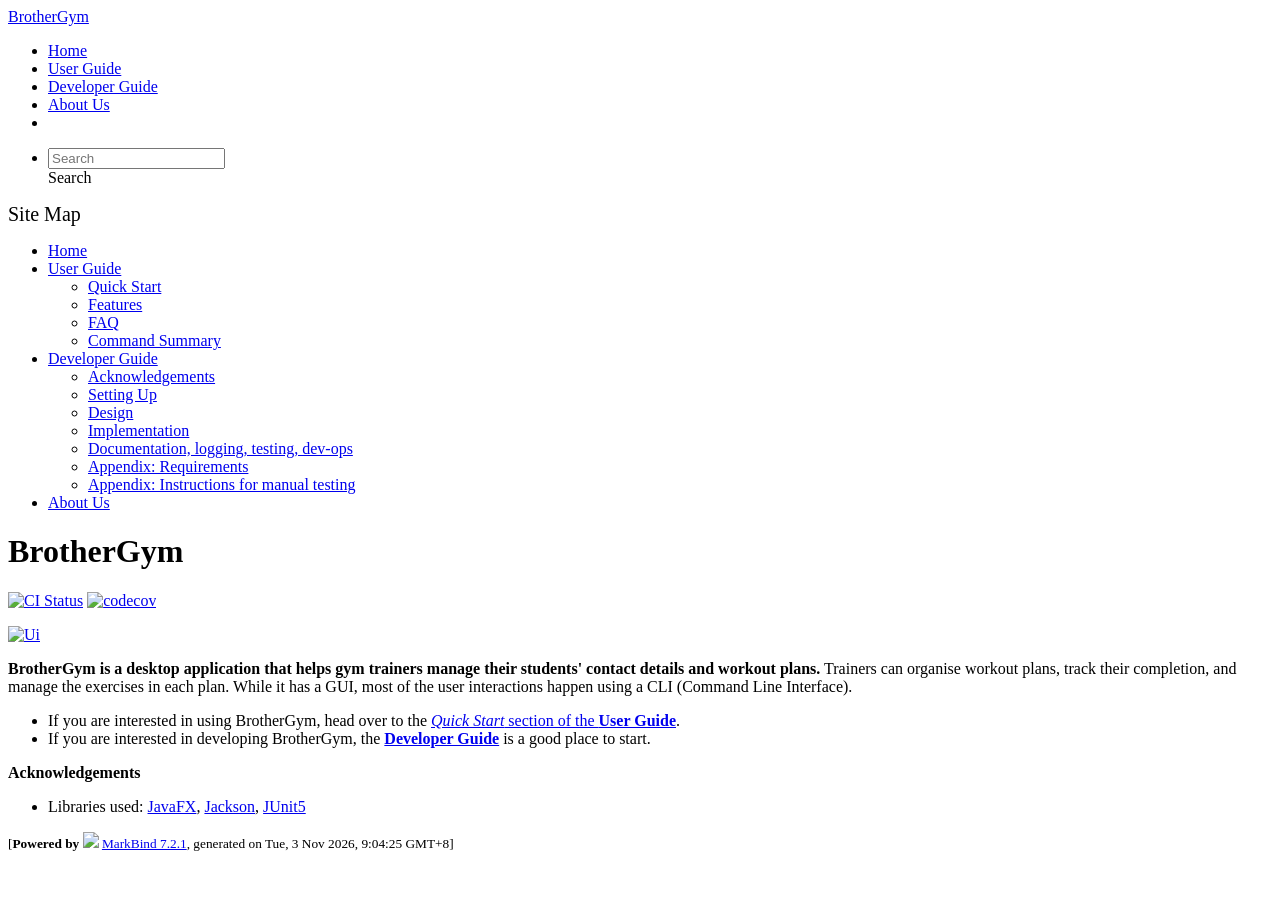
==== index.html @ 15878105 "deploy: 577a8949b1e6963970ef65730698d49e62c1dde3" ====
<!DOCTYPE html>
<html data-dark-mode="false" data-code-theme="light">
<head>
    <script src="/tp/markbind/js/theme-manager.js"></script>
    <meta charset="utf-8">
    <meta http-equiv="X-UA-Compatible" content="IE=edge">
    <meta name="generator" content="MarkBind 7.2.1">
    <meta name="viewport" content="width=device-width, initial-scale=1"><title>BrotherGym - BrotherGym</title> <link rel="stylesheet" href="/tp/markbind/css/bootstrap.min.css"> <link rel="stylesheet" href="/tp/markbind/fontawesome/css/all.min.css"> <link rel="stylesheet" href="/tp/markbind/glyphicons/css/bootstrap-glyphicons.min.css">
    
    
    <link rel="stylesheet" id="markbind-highlight-light" href="/tp/markbind/css/codeblock-light.min.css">
    <link rel="stylesheet" id="markbind-highlight-dark" href="/tp/markbind/css/codeblock-dark.min.css">
    <script src="/tp/markbind/js/code-theme.js"></script><link rel="stylesheet" href="/tp/markbind/css/markbind.min.css"><link rel="stylesheet" href="/tp/plugins/markbind-plugin-anchors/markbind-plugin-anchors.css"><link rel="stylesheet" href="/tp/plugins/markbind-plugin-tree/markbind-plugin-tree.css">
    
  <link rel="stylesheet" href="/tp/stylesheets/main.css">
<link rel="icon" href="/tp/images/SeEduLogo.png"></head>
<script>
  const baseUrl = '/tp'
</script>
<body 
   
  data-code-theme="light">
<div id="app"><!--[--><header sticky><div data-v-94b60ff6><nav class="navbar navbar-expand-md d-print-none navbar-dark bg-dark" data-v-94b60ff6><div class="container-fluid" data-v-94b60ff6><div class="navbar-left" data-v-94b60ff6><!--[--><a href="/tp/index.html" title="Home" class="navbar-brand">BrotherGym</a><!--]--></div><div class="navbar-default" data-v-94b60ff6><ul class="navbar-nav me-auto mt-2 mt-lg-0" data-v-94b60ff6><!--[--> <li><a href="/tp/index.html" class="nav-link">Home</a></li> <li><a href="/tp/UserGuide.html" class="nav-link">User Guide</a></li> <li><a href="/tp/DeveloperGuide.html" class="nav-link">Developer Guide</a></li> <li><a href="/tp/AboutUs.html" class="nav-link">About Us</a></li> <li><a href="https://github.com/AY2627S1-CS2103T-T11-4/tp" target="_blank" class="nav-link"><span><span aria-hidden="true" class="fab fa-github"></span></span></a></li> <!--]--></ul></div><div class="navbar-right" data-v-94b60ff6><ul class="navbar-nav" data-v-94b60ff6><!--[--><li><form class="navbar-form"><div style="position:relative;" class="dropdown" data-v-103d5c4e><!--[--><input value="" data-bs-toggle="dropdown" type="text" class="form-control" placeholder="Search" autocomplete="off" data-v-103d5c4e><div class="form-control placeholder-div-hidden" data-v-103d5c4e>Search</div><!--]--><ul class="dropdown-menu search-dropdown-menu dropdown-menu-hidden dropdown-menu-end" data-v-103d5c4e><!--[--><!--]--></ul></div></form></li><!--]--></ul><!----></div></div></nav><div style="display:none;" class="lower-navbar-container" data-v-94b60ff6><!--[--><!----><!----><!--]--></div></div></header> <div id="flex-body"><nav id="site-nav" data-v-6b1b63d2><!--[--><div class="site-nav-top"><div class="fw-bold mb-2" style="font-size:1.25rem;">Site Map</div></div> <div class="nav-component slim-scroll"><div class="site-nav-root"><!--[--><ul class="site-nav-list site-nav-list-root" data-v-6b1b63d2><!--[--><li><div class="site-nav-default-list-item site-nav-list-item-0" onclick="handleSiteNavClick(this)"><a href="/tp/index.html">Home</a></div></li> <li><div class="site-nav-default-list-item site-nav-list-item-0" onclick="handleSiteNavClick(this)"><a href="/tp/UserGuide.html">User Guide</a> <div class="site-nav-dropdown-btn-container"><i class="site-nav-dropdown-btn-icon site-nav-rotate-icon" onclick="handleSiteNavClick(this.parentNode.parentNode, false); event.stopPropagation();"><span class="glyphicon glyphicon-menu-down" aria-hidden="true"></span></i></div></div><ul class="site-nav-dropdown-container site-nav-dropdown-container-open site-nav-list"><li><div class="site-nav-default-list-item site-nav-list-item-1" onclick="handleSiteNavClick(this)"><a href="/tp/UserGuide.html#quick-start">Quick Start</a></div></li> <li><div class="site-nav-default-list-item site-nav-list-item-1" onclick="handleSiteNavClick(this)"><a href="/tp/UserGuide.html#features">Features</a></div></li> <li><div class="site-nav-default-list-item site-nav-list-item-1" onclick="handleSiteNavClick(this)"><a href="/tp/UserGuide.html#faq">FAQ</a></div></li> <li><div class="site-nav-default-list-item site-nav-list-item-1" onclick="handleSiteNavClick(this)"><a href="/tp/UserGuide.html#command-summary">Command Summary</a></div></li></ul></li> <li><div class="site-nav-default-list-item site-nav-list-item-0" onclick="handleSiteNavClick(this)"><a href="/tp/DeveloperGuide.html">Developer Guide</a> <div class="site-nav-dropdown-btn-container"><i class="site-nav-dropdown-btn-icon site-nav-rotate-icon" onclick="handleSiteNavClick(this.parentNode.parentNode, false); event.stopPropagation();"><span class="glyphicon glyphicon-menu-down" aria-hidden="true"></span></i></div></div><ul class="site-nav-dropdown-container site-nav-dropdown-container-open site-nav-list"><li><div class="site-nav-default-list-item site-nav-list-item-1" onclick="handleSiteNavClick(this)"><a href="/tp/DeveloperGuide.html#acknowledgements">Acknowledgements</a></div></li> <li><div class="site-nav-default-list-item site-nav-list-item-1" onclick="handleSiteNavClick(this)"><a href="/tp/DeveloperGuide.html#setting-up-getting-started">Setting Up</a></div></li> <li><div class="site-nav-default-list-item site-nav-list-item-1" onclick="handleSiteNavClick(this)"><a href="/tp/DeveloperGuide.html#design">Design</a></div></li> <li><div class="site-nav-default-list-item site-nav-list-item-1" onclick="handleSiteNavClick(this)"><a href="/tp/DeveloperGuide.html#implementation">Implementation</a></div></li> <li><div class="site-nav-default-list-item site-nav-list-item-1" onclick="handleSiteNavClick(this)"><a href="/tp/DeveloperGuide.html#documentation-logging-testing-dev-ops">Documentation, logging, testing, dev-ops</a></div></li> <li><div class="site-nav-default-list-item site-nav-list-item-1" onclick="handleSiteNavClick(this)"><a href="/tp/DeveloperGuide.html#appendix-requirements">Appendix: Requirements</a></div></li> <li><div class="site-nav-default-list-item site-nav-list-item-1" onclick="handleSiteNavClick(this)"><a href="/tp/DeveloperGuide.html#appendix-instructions-for-manual-testing">Appendix: Instructions for manual testing</a></div></li></ul></li> <li><div class="site-nav-default-list-item site-nav-list-item-0" onclick="handleSiteNavClick(this)"><a href="/tp/AboutUs.html">About Us</a></div></li><!--]--><!--v-if--></ul><!--]--></div></div><!--]--><!--v-if--></nav> <div id="content-wrapper"><h1 id="brothergym">BrotherGym<a class="fa fa-anchor" href="#brothergym" onclick="event.stopPropagation()"></a></h1> <p><a href="https://github.com/AY2627S1-CS2103T-T11-4/tp/actions/workflows/gradle.yml"><img src="https://github.com/AY2627S1-CS2103T-T11-4/tp/actions/workflows/gradle.yml/badge.svg?branch=master" alt="CI Status" class="img-fluid"></a> <a href="https://codecov.io/gh/AY2627S1-CS2103T-T11-4/tp"><img src="https://codecov.io/gh/AY2627S1-CS2103T-T11-4/tp/graph/badge.svg" alt="codecov" class="img-fluid"></a></p> <p><a href="/tp/images/Ui.png" target="_self"><img src="/tp/images/Ui.png" alt="Ui" class="img-fluid"></a></p> <p><strong>BrotherGym is a desktop application that helps gym trainers manage their students&#39; contact details and workout plans.</strong> Trainers can organise workout plans, track their completion, and manage the exercises in each plan. While it has a GUI, most of the user interactions happen using a CLI (Command Line Interface).</p> <ul><li>If you are interested in using BrotherGym, head over to the <a href="/tp/UserGuide.html#quick-start"><em>Quick Start</em> section of the <strong>User Guide</strong></a>.</li> <li>If you are interested in developing BrotherGym, the <a href="/tp/DeveloperGuide.html"><strong>Developer Guide</strong></a> is a good place to start.</li></ul> <p><strong>Acknowledgements</strong></p> <ul><li>Libraries used: <a href="https://openjfx.io/">JavaFX</a>, <a href="https://github.com/FasterXML/jackson">Jackson</a>, <a href="https://github.com/junit-team/junit5">JUnit5</a></li></ul></div> <nav id="page-nav" data-v-6b1b63d2><!--[--><div class="nav-component slim-scroll"></div><!--]--><!--v-if--></nav> <div class="scroll-top-button fa-lg d-print-none" style="display:none;bottom:2%;right:2%;position:fixed;" aria-hidden="true"><!--[--><i class="fas fa-arrow-circle-up"></i><!--]--></div></div> <footer><div class="text-center"><small>[<span><strong>Powered by</strong></span> <img src="https://markbind.org/favicon.ico" width="30"> <a href="https://markbind.org/">MarkBind 7.2.1</a>, generated on Tue, 3 Nov 2026, 9:04:25 GMT+8]</small></div></footer><!--]--></div>
</body><script src="/tp/markbind/js/bootstrap-utility.min.js"></script>
<script src="/tp/markbind/js/polyfill.min.js"></script>
<script src="/tp/markbind/js/vue.global.prod.min.js"></script>
<script src="/tp/markbind/js/markbind.min.js"></script>
<script src="index.page-vue-render.js"></script>
<script>
  MarkBind.setupWithSearch()
</script>
</html>
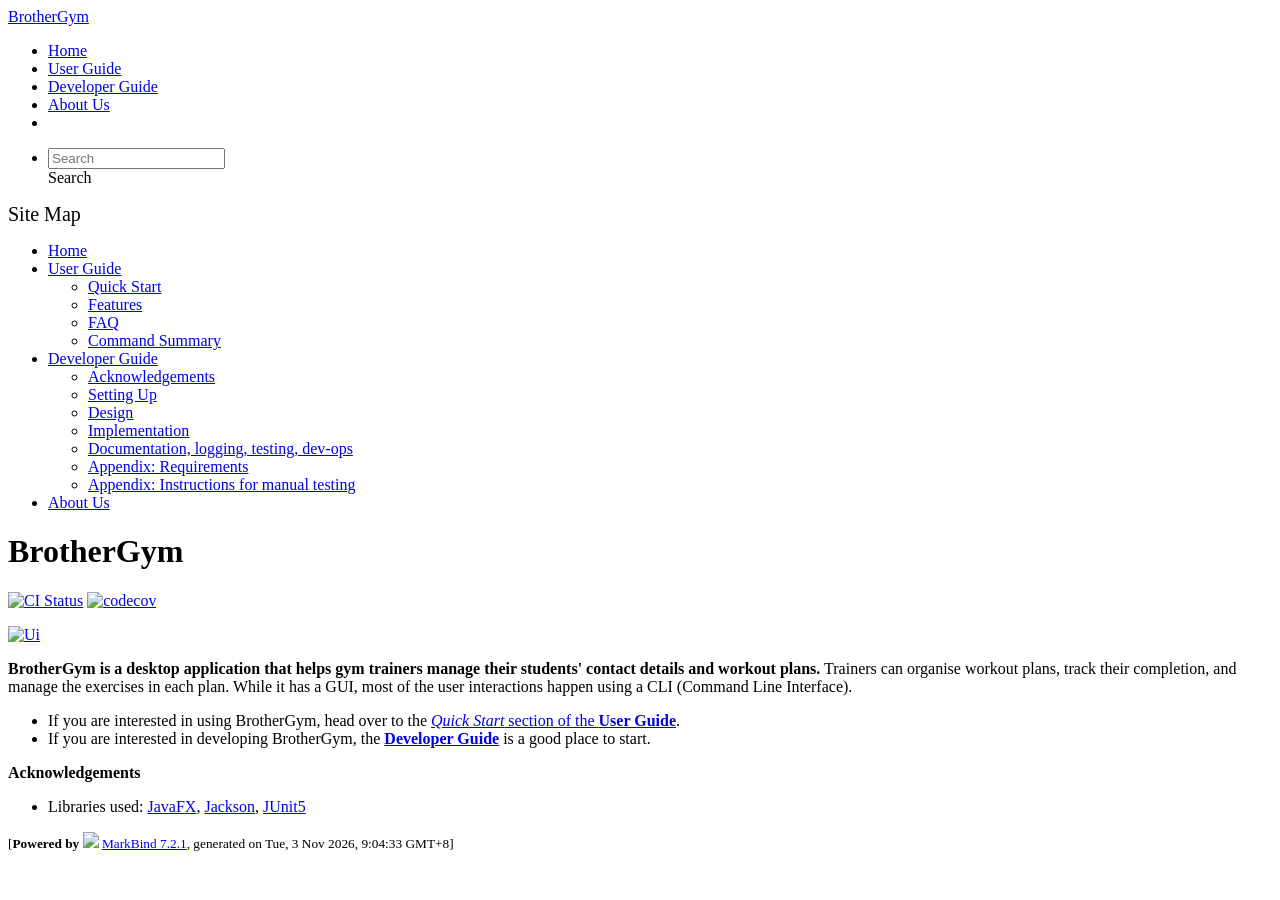
==== commit 7e84f098: "deploy: 076b344a9a744bca678bacfa609667f5634e8dea" ====
--- a/index.html
+++ b/index.html
@@ -20,7 +20,7 @@
 <body 
    
   data-code-theme="light">
-<div id="app"><!--[--><header sticky><div data-v-94b60ff6><nav class="navbar navbar-expand-md d-print-none navbar-dark bg-dark" data-v-94b60ff6><div class="container-fluid" data-v-94b60ff6><div class="navbar-left" data-v-94b60ff6><!--[--><a href="/tp/index.html" title="Home" class="navbar-brand">BrotherGym</a><!--]--></div><div class="navbar-default" data-v-94b60ff6><ul class="navbar-nav me-auto mt-2 mt-lg-0" data-v-94b60ff6><!--[--> <li><a href="/tp/index.html" class="nav-link">Home</a></li> <li><a href="/tp/UserGuide.html" class="nav-link">User Guide</a></li> <li><a href="/tp/DeveloperGuide.html" class="nav-link">Developer Guide</a></li> <li><a href="/tp/AboutUs.html" class="nav-link">About Us</a></li> <li><a href="https://github.com/AY2627S1-CS2103T-T11-4/tp" target="_blank" class="nav-link"><span><span aria-hidden="true" class="fab fa-github"></span></span></a></li> <!--]--></ul></div><div class="navbar-right" data-v-94b60ff6><ul class="navbar-nav" data-v-94b60ff6><!--[--><li><form class="navbar-form"><div style="position:relative;" class="dropdown" data-v-103d5c4e><!--[--><input value="" data-bs-toggle="dropdown" type="text" class="form-control" placeholder="Search" autocomplete="off" data-v-103d5c4e><div class="form-control placeholder-div-hidden" data-v-103d5c4e>Search</div><!--]--><ul class="dropdown-menu search-dropdown-menu dropdown-menu-hidden dropdown-menu-end" data-v-103d5c4e><!--[--><!--]--></ul></div></form></li><!--]--></ul><!----></div></div></nav><div style="display:none;" class="lower-navbar-container" data-v-94b60ff6><!--[--><!----><!----><!--]--></div></div></header> <div id="flex-body"><nav id="site-nav" data-v-6b1b63d2><!--[--><div class="site-nav-top"><div class="fw-bold mb-2" style="font-size:1.25rem;">Site Map</div></div> <div class="nav-component slim-scroll"><div class="site-nav-root"><!--[--><ul class="site-nav-list site-nav-list-root" data-v-6b1b63d2><!--[--><li><div class="site-nav-default-list-item site-nav-list-item-0" onclick="handleSiteNavClick(this)"><a href="/tp/index.html">Home</a></div></li> <li><div class="site-nav-default-list-item site-nav-list-item-0" onclick="handleSiteNavClick(this)"><a href="/tp/UserGuide.html">User Guide</a> <div class="site-nav-dropdown-btn-container"><i class="site-nav-dropdown-btn-icon site-nav-rotate-icon" onclick="handleSiteNavClick(this.parentNode.parentNode, false); event.stopPropagation();"><span class="glyphicon glyphicon-menu-down" aria-hidden="true"></span></i></div></div><ul class="site-nav-dropdown-container site-nav-dropdown-container-open site-nav-list"><li><div class="site-nav-default-list-item site-nav-list-item-1" onclick="handleSiteNavClick(this)"><a href="/tp/UserGuide.html#quick-start">Quick Start</a></div></li> <li><div class="site-nav-default-list-item site-nav-list-item-1" onclick="handleSiteNavClick(this)"><a href="/tp/UserGuide.html#features">Features</a></div></li> <li><div class="site-nav-default-list-item site-nav-list-item-1" onclick="handleSiteNavClick(this)"><a href="/tp/UserGuide.html#faq">FAQ</a></div></li> <li><div class="site-nav-default-list-item site-nav-list-item-1" onclick="handleSiteNavClick(this)"><a href="/tp/UserGuide.html#command-summary">Command Summary</a></div></li></ul></li> <li><div class="site-nav-default-list-item site-nav-list-item-0" onclick="handleSiteNavClick(this)"><a href="/tp/DeveloperGuide.html">Developer Guide</a> <div class="site-nav-dropdown-btn-container"><i class="site-nav-dropdown-btn-icon site-nav-rotate-icon" onclick="handleSiteNavClick(this.parentNode.parentNode, false); event.stopPropagation();"><span class="glyphicon glyphicon-menu-down" aria-hidden="true"></span></i></div></div><ul class="site-nav-dropdown-container site-nav-dropdown-container-open site-nav-list"><li><div class="site-nav-default-list-item site-nav-list-item-1" onclick="handleSiteNavClick(this)"><a href="/tp/DeveloperGuide.html#acknowledgements">Acknowledgements</a></div></li> <li><div class="site-nav-default-list-item site-nav-list-item-1" onclick="handleSiteNavClick(this)"><a href="/tp/DeveloperGuide.html#setting-up-getting-started">Setting Up</a></div></li> <li><div class="site-nav-default-list-item site-nav-list-item-1" onclick="handleSiteNavClick(this)"><a href="/tp/DeveloperGuide.html#design">Design</a></div></li> <li><div class="site-nav-default-list-item site-nav-list-item-1" onclick="handleSiteNavClick(this)"><a href="/tp/DeveloperGuide.html#implementation">Implementation</a></div></li> <li><div class="site-nav-default-list-item site-nav-list-item-1" onclick="handleSiteNavClick(this)"><a href="/tp/DeveloperGuide.html#documentation-logging-testing-dev-ops">Documentation, logging, testing, dev-ops</a></div></li> <li><div class="site-nav-default-list-item site-nav-list-item-1" onclick="handleSiteNavClick(this)"><a href="/tp/DeveloperGuide.html#appendix-requirements">Appendix: Requirements</a></div></li> <li><div class="site-nav-default-list-item site-nav-list-item-1" onclick="handleSiteNavClick(this)"><a href="/tp/DeveloperGuide.html#appendix-instructions-for-manual-testing">Appendix: Instructions for manual testing</a></div></li></ul></li> <li><div class="site-nav-default-list-item site-nav-list-item-0" onclick="handleSiteNavClick(this)"><a href="/tp/AboutUs.html">About Us</a></div></li><!--]--><!--v-if--></ul><!--]--></div></div><!--]--><!--v-if--></nav> <div id="content-wrapper"><h1 id="brothergym">BrotherGym<a class="fa fa-anchor" href="#brothergym" onclick="event.stopPropagation()"></a></h1> <p><a href="https://github.com/AY2627S1-CS2103T-T11-4/tp/actions/workflows/gradle.yml"><img src="https://github.com/AY2627S1-CS2103T-T11-4/tp/actions/workflows/gradle.yml/badge.svg?branch=master" alt="CI Status" class="img-fluid"></a> <a href="https://codecov.io/gh/AY2627S1-CS2103T-T11-4/tp"><img src="https://codecov.io/gh/AY2627S1-CS2103T-T11-4/tp/graph/badge.svg" alt="codecov" class="img-fluid"></a></p> <p><a href="/tp/images/Ui.png" target="_self"><img src="/tp/images/Ui.png" alt="Ui" class="img-fluid"></a></p> <p><strong>BrotherGym is a desktop application that helps gym trainers manage their students&#39; contact details and workout plans.</strong> Trainers can organise workout plans, track their completion, and manage the exercises in each plan. While it has a GUI, most of the user interactions happen using a CLI (Command Line Interface).</p> <ul><li>If you are interested in using BrotherGym, head over to the <a href="/tp/UserGuide.html#quick-start"><em>Quick Start</em> section of the <strong>User Guide</strong></a>.</li> <li>If you are interested in developing BrotherGym, the <a href="/tp/DeveloperGuide.html"><strong>Developer Guide</strong></a> is a good place to start.</li></ul> <p><strong>Acknowledgements</strong></p> <ul><li>Libraries used: <a href="https://openjfx.io/">JavaFX</a>, <a href="https://github.com/FasterXML/jackson">Jackson</a>, <a href="https://github.com/junit-team/junit5">JUnit5</a></li></ul></div> <nav id="page-nav" data-v-6b1b63d2><!--[--><div class="nav-component slim-scroll"></div><!--]--><!--v-if--></nav> <div class="scroll-top-button fa-lg d-print-none" style="display:none;bottom:2%;right:2%;position:fixed;" aria-hidden="true"><!--[--><i class="fas fa-arrow-circle-up"></i><!--]--></div></div> <footer><div class="text-center"><small>[<span><strong>Powered by</strong></span> <img src="https://markbind.org/favicon.ico" width="30"> <a href="https://markbind.org/">MarkBind 7.2.1</a>, generated on Tue, 3 Nov 2026, 9:04:25 GMT+8]</small></div></footer><!--]--></div>
+<div id="app"><!--[--><header sticky><div data-v-94b60ff6><nav class="navbar navbar-expand-md d-print-none navbar-dark bg-dark" data-v-94b60ff6><div class="container-fluid" data-v-94b60ff6><div class="navbar-left" data-v-94b60ff6><!--[--><a href="/tp/index.html" title="Home" class="navbar-brand">BrotherGym</a><!--]--></div><div class="navbar-default" data-v-94b60ff6><ul class="navbar-nav me-auto mt-2 mt-lg-0" data-v-94b60ff6><!--[--> <li><a href="/tp/index.html" class="nav-link">Home</a></li> <li><a href="/tp/UserGuide.html" class="nav-link">User Guide</a></li> <li><a href="/tp/DeveloperGuide.html" class="nav-link">Developer Guide</a></li> <li><a href="/tp/AboutUs.html" class="nav-link">About Us</a></li> <li><a href="https://github.com/AY2627S1-CS2103T-T11-4/tp" target="_blank" class="nav-link"><span><span aria-hidden="true" class="fab fa-github"></span></span></a></li> <!--]--></ul></div><div class="navbar-right" data-v-94b60ff6><ul class="navbar-nav" data-v-94b60ff6><!--[--><li><form class="navbar-form"><div style="position:relative;" class="dropdown" data-v-103d5c4e><!--[--><input value="" data-bs-toggle="dropdown" type="text" class="form-control" placeholder="Search" autocomplete="off" data-v-103d5c4e><div class="form-control placeholder-div-hidden" data-v-103d5c4e>Search</div><!--]--><ul class="dropdown-menu search-dropdown-menu dropdown-menu-hidden dropdown-menu-end" data-v-103d5c4e><!--[--><!--]--></ul></div></form></li><!--]--></ul><!----></div></div></nav><div style="display:none;" class="lower-navbar-container" data-v-94b60ff6><!--[--><!----><!----><!--]--></div></div></header> <div id="flex-body"><nav id="site-nav" data-v-6b1b63d2><!--[--><div class="site-nav-top"><div class="fw-bold mb-2" style="font-size:1.25rem;">Site Map</div></div> <div class="nav-component slim-scroll"><div class="site-nav-root"><!--[--><ul class="site-nav-list site-nav-list-root" data-v-6b1b63d2><!--[--><li><div class="site-nav-default-list-item site-nav-list-item-0" onclick="handleSiteNavClick(this)"><a href="/tp/index.html">Home</a></div></li> <li><div class="site-nav-default-list-item site-nav-list-item-0" onclick="handleSiteNavClick(this)"><a href="/tp/UserGuide.html">User Guide</a> <div class="site-nav-dropdown-btn-container"><i class="site-nav-dropdown-btn-icon site-nav-rotate-icon" onclick="handleSiteNavClick(this.parentNode.parentNode, false); event.stopPropagation();"><span class="glyphicon glyphicon-menu-down" aria-hidden="true"></span></i></div></div><ul class="site-nav-dropdown-container site-nav-dropdown-container-open site-nav-list"><li><div class="site-nav-default-list-item site-nav-list-item-1" onclick="handleSiteNavClick(this)"><a href="/tp/UserGuide.html#quick-start">Quick Start</a></div></li> <li><div class="site-nav-default-list-item site-nav-list-item-1" onclick="handleSiteNavClick(this)"><a href="/tp/UserGuide.html#features">Features</a></div></li> <li><div class="site-nav-default-list-item site-nav-list-item-1" onclick="handleSiteNavClick(this)"><a href="/tp/UserGuide.html#faq">FAQ</a></div></li> <li><div class="site-nav-default-list-item site-nav-list-item-1" onclick="handleSiteNavClick(this)"><a href="/tp/UserGuide.html#command-summary">Command Summary</a></div></li></ul></li> <li><div class="site-nav-default-list-item site-nav-list-item-0" onclick="handleSiteNavClick(this)"><a href="/tp/DeveloperGuide.html">Developer Guide</a> <div class="site-nav-dropdown-btn-container"><i class="site-nav-dropdown-btn-icon site-nav-rotate-icon" onclick="handleSiteNavClick(this.parentNode.parentNode, false); event.stopPropagation();"><span class="glyphicon glyphicon-menu-down" aria-hidden="true"></span></i></div></div><ul class="site-nav-dropdown-container site-nav-dropdown-container-open site-nav-list"><li><div class="site-nav-default-list-item site-nav-list-item-1" onclick="handleSiteNavClick(this)"><a href="/tp/DeveloperGuide.html#acknowledgements">Acknowledgements</a></div></li> <li><div class="site-nav-default-list-item site-nav-list-item-1" onclick="handleSiteNavClick(this)"><a href="/tp/DeveloperGuide.html#setting-up-getting-started">Setting Up</a></div></li> <li><div class="site-nav-default-list-item site-nav-list-item-1" onclick="handleSiteNavClick(this)"><a href="/tp/DeveloperGuide.html#design">Design</a></div></li> <li><div class="site-nav-default-list-item site-nav-list-item-1" onclick="handleSiteNavClick(this)"><a href="/tp/DeveloperGuide.html#implementation">Implementation</a></div></li> <li><div class="site-nav-default-list-item site-nav-list-item-1" onclick="handleSiteNavClick(this)"><a href="/tp/DeveloperGuide.html#documentation-logging-testing-dev-ops">Documentation, logging, testing, dev-ops</a></div></li> <li><div class="site-nav-default-list-item site-nav-list-item-1" onclick="handleSiteNavClick(this)"><a href="/tp/DeveloperGuide.html#appendix-requirements">Appendix: Requirements</a></div></li> <li><div class="site-nav-default-list-item site-nav-list-item-1" onclick="handleSiteNavClick(this)"><a href="/tp/DeveloperGuide.html#appendix-instructions-for-manual-testing">Appendix: Instructions for manual testing</a></div></li></ul></li> <li><div class="site-nav-default-list-item site-nav-list-item-0" onclick="handleSiteNavClick(this)"><a href="/tp/AboutUs.html">About Us</a></div></li><!--]--><!--v-if--></ul><!--]--></div></div><!--]--><!--v-if--></nav> <div id="content-wrapper"><h1 id="brothergym">BrotherGym<a class="fa fa-anchor" href="#brothergym" onclick="event.stopPropagation()"></a></h1> <p><a href="https://github.com/AY2627S1-CS2103T-T11-4/tp/actions/workflows/gradle.yml"><img src="https://github.com/AY2627S1-CS2103T-T11-4/tp/actions/workflows/gradle.yml/badge.svg?branch=master" alt="CI Status" class="img-fluid"></a> <a href="https://codecov.io/gh/AY2627S1-CS2103T-T11-4/tp"><img src="https://codecov.io/gh/AY2627S1-CS2103T-T11-4/tp/graph/badge.svg" alt="codecov" class="img-fluid"></a></p> <p><a href="/tp/images/Ui.png" target="_self"><img src="/tp/images/Ui.png" alt="Ui" class="img-fluid"></a></p> <p><strong>BrotherGym is a desktop application that helps gym trainers manage their students&#39; contact details and workout plans.</strong> Trainers can organise workout plans, track their completion, and manage the exercises in each plan. While it has a GUI, most of the user interactions happen using a CLI (Command Line Interface).</p> <ul><li>If you are interested in using BrotherGym, head over to the <a href="/tp/UserGuide.html#quick-start"><em>Quick Start</em> section of the <strong>User Guide</strong></a>.</li> <li>If you are interested in developing BrotherGym, the <a href="/tp/DeveloperGuide.html"><strong>Developer Guide</strong></a> is a good place to start.</li></ul> <p><strong>Acknowledgements</strong></p> <ul><li>Libraries used: <a href="https://openjfx.io/">JavaFX</a>, <a href="https://github.com/FasterXML/jackson">Jackson</a>, <a href="https://github.com/junit-team/junit5">JUnit5</a></li></ul></div> <nav id="page-nav" data-v-6b1b63d2><!--[--><div class="nav-component slim-scroll"></div><!--]--><!--v-if--></nav> <div class="scroll-top-button fa-lg d-print-none" style="display:none;bottom:2%;right:2%;position:fixed;" aria-hidden="true"><!--[--><i class="fas fa-arrow-circle-up"></i><!--]--></div></div> <footer><div class="text-center"><small>[<span><strong>Powered by</strong></span> <img src="https://markbind.org/favicon.ico" width="30"> <a href="https://markbind.org/">MarkBind 7.2.1</a>, generated on Tue, 3 Nov 2026, 9:04:33 GMT+8]</small></div></footer><!--]--></div>
 </body><script src="/tp/markbind/js/bootstrap-utility.min.js"></script>
 <script src="/tp/markbind/js/polyfill.min.js"></script>
 <script src="/tp/markbind/js/vue.global.prod.min.js"></script>
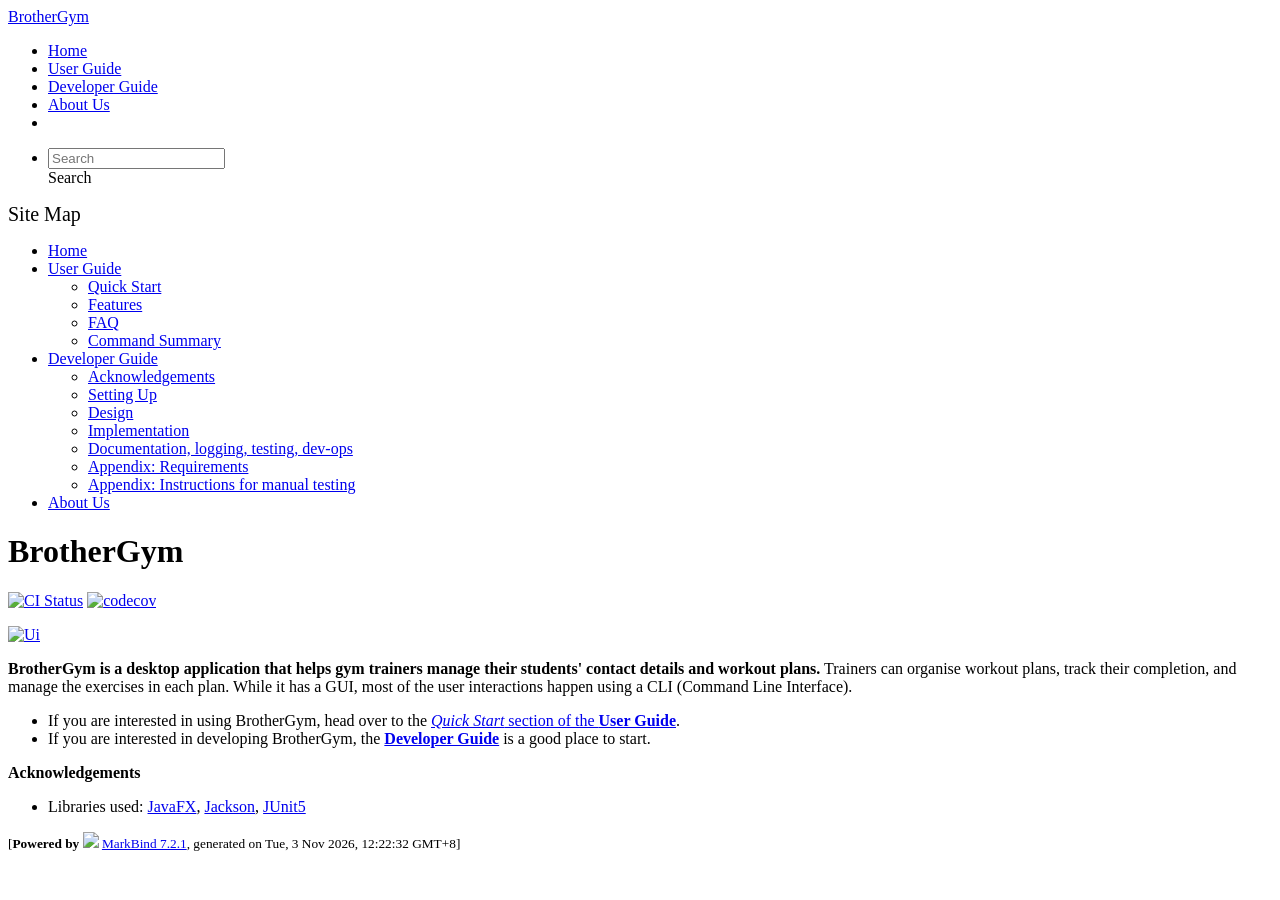
==== commit f087b6c8: "deploy: f8b3bcb845d826132965d09511a62c3d238fa183" ====
--- a/index.html
+++ b/index.html
@@ -20,7 +20,7 @@
 <body 
    
   data-code-theme="light">
-<div id="app"><!--[--><header sticky><div data-v-94b60ff6><nav class="navbar navbar-expand-md d-print-none navbar-dark bg-dark" data-v-94b60ff6><div class="container-fluid" data-v-94b60ff6><div class="navbar-left" data-v-94b60ff6><!--[--><a href="/tp/index.html" title="Home" class="navbar-brand">BrotherGym</a><!--]--></div><div class="navbar-default" data-v-94b60ff6><ul class="navbar-nav me-auto mt-2 mt-lg-0" data-v-94b60ff6><!--[--> <li><a href="/tp/index.html" class="nav-link">Home</a></li> <li><a href="/tp/UserGuide.html" class="nav-link">User Guide</a></li> <li><a href="/tp/DeveloperGuide.html" class="nav-link">Developer Guide</a></li> <li><a href="/tp/AboutUs.html" class="nav-link">About Us</a></li> <li><a href="https://github.com/AY2627S1-CS2103T-T11-4/tp" target="_blank" class="nav-link"><span><span aria-hidden="true" class="fab fa-github"></span></span></a></li> <!--]--></ul></div><div class="navbar-right" data-v-94b60ff6><ul class="navbar-nav" data-v-94b60ff6><!--[--><li><form class="navbar-form"><div style="position:relative;" class="dropdown" data-v-103d5c4e><!--[--><input value="" data-bs-toggle="dropdown" type="text" class="form-control" placeholder="Search" autocomplete="off" data-v-103d5c4e><div class="form-control placeholder-div-hidden" data-v-103d5c4e>Search</div><!--]--><ul class="dropdown-menu search-dropdown-menu dropdown-menu-hidden dropdown-menu-end" data-v-103d5c4e><!--[--><!--]--></ul></div></form></li><!--]--></ul><!----></div></div></nav><div style="display:none;" class="lower-navbar-container" data-v-94b60ff6><!--[--><!----><!----><!--]--></div></div></header> <div id="flex-body"><nav id="site-nav" data-v-6b1b63d2><!--[--><div class="site-nav-top"><div class="fw-bold mb-2" style="font-size:1.25rem;">Site Map</div></div> <div class="nav-component slim-scroll"><div class="site-nav-root"><!--[--><ul class="site-nav-list site-nav-list-root" data-v-6b1b63d2><!--[--><li><div class="site-nav-default-list-item site-nav-list-item-0" onclick="handleSiteNavClick(this)"><a href="/tp/index.html">Home</a></div></li> <li><div class="site-nav-default-list-item site-nav-list-item-0" onclick="handleSiteNavClick(this)"><a href="/tp/UserGuide.html">User Guide</a> <div class="site-nav-dropdown-btn-container"><i class="site-nav-dropdown-btn-icon site-nav-rotate-icon" onclick="handleSiteNavClick(this.parentNode.parentNode, false); event.stopPropagation();"><span class="glyphicon glyphicon-menu-down" aria-hidden="true"></span></i></div></div><ul class="site-nav-dropdown-container site-nav-dropdown-container-open site-nav-list"><li><div class="site-nav-default-list-item site-nav-list-item-1" onclick="handleSiteNavClick(this)"><a href="/tp/UserGuide.html#quick-start">Quick Start</a></div></li> <li><div class="site-nav-default-list-item site-nav-list-item-1" onclick="handleSiteNavClick(this)"><a href="/tp/UserGuide.html#features">Features</a></div></li> <li><div class="site-nav-default-list-item site-nav-list-item-1" onclick="handleSiteNavClick(this)"><a href="/tp/UserGuide.html#faq">FAQ</a></div></li> <li><div class="site-nav-default-list-item site-nav-list-item-1" onclick="handleSiteNavClick(this)"><a href="/tp/UserGuide.html#command-summary">Command Summary</a></div></li></ul></li> <li><div class="site-nav-default-list-item site-nav-list-item-0" onclick="handleSiteNavClick(this)"><a href="/tp/DeveloperGuide.html">Developer Guide</a> <div class="site-nav-dropdown-btn-container"><i class="site-nav-dropdown-btn-icon site-nav-rotate-icon" onclick="handleSiteNavClick(this.parentNode.parentNode, false); event.stopPropagation();"><span class="glyphicon glyphicon-menu-down" aria-hidden="true"></span></i></div></div><ul class="site-nav-dropdown-container site-nav-dropdown-container-open site-nav-list"><li><div class="site-nav-default-list-item site-nav-list-item-1" onclick="handleSiteNavClick(this)"><a href="/tp/DeveloperGuide.html#acknowledgements">Acknowledgements</a></div></li> <li><div class="site-nav-default-list-item site-nav-list-item-1" onclick="handleSiteNavClick(this)"><a href="/tp/DeveloperGuide.html#setting-up-getting-started">Setting Up</a></div></li> <li><div class="site-nav-default-list-item site-nav-list-item-1" onclick="handleSiteNavClick(this)"><a href="/tp/DeveloperGuide.html#design">Design</a></div></li> <li><div class="site-nav-default-list-item site-nav-list-item-1" onclick="handleSiteNavClick(this)"><a href="/tp/DeveloperGuide.html#implementation">Implementation</a></div></li> <li><div class="site-nav-default-list-item site-nav-list-item-1" onclick="handleSiteNavClick(this)"><a href="/tp/DeveloperGuide.html#documentation-logging-testing-dev-ops">Documentation, logging, testing, dev-ops</a></div></li> <li><div class="site-nav-default-list-item site-nav-list-item-1" onclick="handleSiteNavClick(this)"><a href="/tp/DeveloperGuide.html#appendix-requirements">Appendix: Requirements</a></div></li> <li><div class="site-nav-default-list-item site-nav-list-item-1" onclick="handleSiteNavClick(this)"><a href="/tp/DeveloperGuide.html#appendix-instructions-for-manual-testing">Appendix: Instructions for manual testing</a></div></li></ul></li> <li><div class="site-nav-default-list-item site-nav-list-item-0" onclick="handleSiteNavClick(this)"><a href="/tp/AboutUs.html">About Us</a></div></li><!--]--><!--v-if--></ul><!--]--></div></div><!--]--><!--v-if--></nav> <div id="content-wrapper"><h1 id="brothergym">BrotherGym<a class="fa fa-anchor" href="#brothergym" onclick="event.stopPropagation()"></a></h1> <p><a href="https://github.com/AY2627S1-CS2103T-T11-4/tp/actions/workflows/gradle.yml"><img src="https://github.com/AY2627S1-CS2103T-T11-4/tp/actions/workflows/gradle.yml/badge.svg?branch=master" alt="CI Status" class="img-fluid"></a> <a href="https://codecov.io/gh/AY2627S1-CS2103T-T11-4/tp"><img src="https://codecov.io/gh/AY2627S1-CS2103T-T11-4/tp/graph/badge.svg" alt="codecov" class="img-fluid"></a></p> <p><a href="/tp/images/Ui.png" target="_self"><img src="/tp/images/Ui.png" alt="Ui" class="img-fluid"></a></p> <p><strong>BrotherGym is a desktop application that helps gym trainers manage their students&#39; contact details and workout plans.</strong> Trainers can organise workout plans, track their completion, and manage the exercises in each plan. While it has a GUI, most of the user interactions happen using a CLI (Command Line Interface).</p> <ul><li>If you are interested in using BrotherGym, head over to the <a href="/tp/UserGuide.html#quick-start"><em>Quick Start</em> section of the <strong>User Guide</strong></a>.</li> <li>If you are interested in developing BrotherGym, the <a href="/tp/DeveloperGuide.html"><strong>Developer Guide</strong></a> is a good place to start.</li></ul> <p><strong>Acknowledgements</strong></p> <ul><li>Libraries used: <a href="https://openjfx.io/">JavaFX</a>, <a href="https://github.com/FasterXML/jackson">Jackson</a>, <a href="https://github.com/junit-team/junit5">JUnit5</a></li></ul></div> <nav id="page-nav" data-v-6b1b63d2><!--[--><div class="nav-component slim-scroll"></div><!--]--><!--v-if--></nav> <div class="scroll-top-button fa-lg d-print-none" style="display:none;bottom:2%;right:2%;position:fixed;" aria-hidden="true"><!--[--><i class="fas fa-arrow-circle-up"></i><!--]--></div></div> <footer><div class="text-center"><small>[<span><strong>Powered by</strong></span> <img src="https://markbind.org/favicon.ico" width="30"> <a href="https://markbind.org/">MarkBind 7.2.1</a>, generated on Tue, 3 Nov 2026, 9:04:33 GMT+8]</small></div></footer><!--]--></div>
+<div id="app"><!--[--><header sticky><div data-v-94b60ff6><nav class="navbar navbar-expand-md d-print-none navbar-dark bg-dark" data-v-94b60ff6><div class="container-fluid" data-v-94b60ff6><div class="navbar-left" data-v-94b60ff6><!--[--><a href="/tp/index.html" title="Home" class="navbar-brand">BrotherGym</a><!--]--></div><div class="navbar-default" data-v-94b60ff6><ul class="navbar-nav me-auto mt-2 mt-lg-0" data-v-94b60ff6><!--[--> <li><a href="/tp/index.html" class="nav-link">Home</a></li> <li><a href="/tp/UserGuide.html" class="nav-link">User Guide</a></li> <li><a href="/tp/DeveloperGuide.html" class="nav-link">Developer Guide</a></li> <li><a href="/tp/AboutUs.html" class="nav-link">About Us</a></li> <li><a href="https://github.com/AY2627S1-CS2103T-T11-4/tp" target="_blank" class="nav-link"><span><span aria-hidden="true" class="fab fa-github"></span></span></a></li> <!--]--></ul></div><div class="navbar-right" data-v-94b60ff6><ul class="navbar-nav" data-v-94b60ff6><!--[--><li><form class="navbar-form"><div style="position:relative;" class="dropdown" data-v-103d5c4e><!--[--><input value="" data-bs-toggle="dropdown" type="text" class="form-control" placeholder="Search" autocomplete="off" data-v-103d5c4e><div class="form-control placeholder-div-hidden" data-v-103d5c4e>Search</div><!--]--><ul class="dropdown-menu search-dropdown-menu dropdown-menu-hidden dropdown-menu-end" data-v-103d5c4e><!--[--><!--]--></ul></div></form></li><!--]--></ul><!----></div></div></nav><div style="display:none;" class="lower-navbar-container" data-v-94b60ff6><!--[--><!----><!----><!--]--></div></div></header> <div id="flex-body"><nav id="site-nav" data-v-6b1b63d2><!--[--><div class="site-nav-top"><div class="fw-bold mb-2" style="font-size:1.25rem;">Site Map</div></div> <div class="nav-component slim-scroll"><div class="site-nav-root"><!--[--><ul class="site-nav-list site-nav-list-root" data-v-6b1b63d2><!--[--><li><div class="site-nav-default-list-item site-nav-list-item-0" onclick="handleSiteNavClick(this)"><a href="/tp/index.html">Home</a></div></li> <li><div class="site-nav-default-list-item site-nav-list-item-0" onclick="handleSiteNavClick(this)"><a href="/tp/UserGuide.html">User Guide</a> <div class="site-nav-dropdown-btn-container"><i class="site-nav-dropdown-btn-icon site-nav-rotate-icon" onclick="handleSiteNavClick(this.parentNode.parentNode, false); event.stopPropagation();"><span class="glyphicon glyphicon-menu-down" aria-hidden="true"></span></i></div></div><ul class="site-nav-dropdown-container site-nav-dropdown-container-open site-nav-list"><li><div class="site-nav-default-list-item site-nav-list-item-1" onclick="handleSiteNavClick(this)"><a href="/tp/UserGuide.html#quick-start">Quick Start</a></div></li> <li><div class="site-nav-default-list-item site-nav-list-item-1" onclick="handleSiteNavClick(this)"><a href="/tp/UserGuide.html#features">Features</a></div></li> <li><div class="site-nav-default-list-item site-nav-list-item-1" onclick="handleSiteNavClick(this)"><a href="/tp/UserGuide.html#faq">FAQ</a></div></li> <li><div class="site-nav-default-list-item site-nav-list-item-1" onclick="handleSiteNavClick(this)"><a href="/tp/UserGuide.html#command-summary">Command Summary</a></div></li></ul></li> <li><div class="site-nav-default-list-item site-nav-list-item-0" onclick="handleSiteNavClick(this)"><a href="/tp/DeveloperGuide.html">Developer Guide</a> <div class="site-nav-dropdown-btn-container"><i class="site-nav-dropdown-btn-icon site-nav-rotate-icon" onclick="handleSiteNavClick(this.parentNode.parentNode, false); event.stopPropagation();"><span class="glyphicon glyphicon-menu-down" aria-hidden="true"></span></i></div></div><ul class="site-nav-dropdown-container site-nav-dropdown-container-open site-nav-list"><li><div class="site-nav-default-list-item site-nav-list-item-1" onclick="handleSiteNavClick(this)"><a href="/tp/DeveloperGuide.html#acknowledgements">Acknowledgements</a></div></li> <li><div class="site-nav-default-list-item site-nav-list-item-1" onclick="handleSiteNavClick(this)"><a href="/tp/DeveloperGuide.html#setting-up-getting-started">Setting Up</a></div></li> <li><div class="site-nav-default-list-item site-nav-list-item-1" onclick="handleSiteNavClick(this)"><a href="/tp/DeveloperGuide.html#design">Design</a></div></li> <li><div class="site-nav-default-list-item site-nav-list-item-1" onclick="handleSiteNavClick(this)"><a href="/tp/DeveloperGuide.html#implementation">Implementation</a></div></li> <li><div class="site-nav-default-list-item site-nav-list-item-1" onclick="handleSiteNavClick(this)"><a href="/tp/DeveloperGuide.html#documentation-logging-testing-dev-ops">Documentation, logging, testing, dev-ops</a></div></li> <li><div class="site-nav-default-list-item site-nav-list-item-1" onclick="handleSiteNavClick(this)"><a href="/tp/DeveloperGuide.html#appendix-requirements">Appendix: Requirements</a></div></li> <li><div class="site-nav-default-list-item site-nav-list-item-1" onclick="handleSiteNavClick(this)"><a href="/tp/DeveloperGuide.html#appendix-instructions-for-manual-testing">Appendix: Instructions for manual testing</a></div></li></ul></li> <li><div class="site-nav-default-list-item site-nav-list-item-0" onclick="handleSiteNavClick(this)"><a href="/tp/AboutUs.html">About Us</a></div></li><!--]--><!--v-if--></ul><!--]--></div></div><!--]--><!--v-if--></nav> <div id="content-wrapper"><h1 id="brothergym">BrotherGym<a class="fa fa-anchor" href="#brothergym" onclick="event.stopPropagation()"></a></h1> <p><a href="https://github.com/AY2627S1-CS2103T-T11-4/tp/actions/workflows/gradle.yml"><img src="https://github.com/AY2627S1-CS2103T-T11-4/tp/actions/workflows/gradle.yml/badge.svg?branch=master" alt="CI Status" class="img-fluid"></a> <a href="https://codecov.io/gh/AY2627S1-CS2103T-T11-4/tp"><img src="https://codecov.io/gh/AY2627S1-CS2103T-T11-4/tp/graph/badge.svg" alt="codecov" class="img-fluid"></a></p> <p><a href="/tp/images/Ui.png" target="_self"><img src="/tp/images/Ui.png" alt="Ui" class="img-fluid"></a></p> <p><strong>BrotherGym is a desktop application that helps gym trainers manage their students&#39; contact details and workout plans.</strong> Trainers can organise workout plans, track their completion, and manage the exercises in each plan. While it has a GUI, most of the user interactions happen using a CLI (Command Line Interface).</p> <ul><li>If you are interested in using BrotherGym, head over to the <a href="/tp/UserGuide.html#quick-start"><em>Quick Start</em> section of the <strong>User Guide</strong></a>.</li> <li>If you are interested in developing BrotherGym, the <a href="/tp/DeveloperGuide.html"><strong>Developer Guide</strong></a> is a good place to start.</li></ul> <p><strong>Acknowledgements</strong></p> <ul><li>Libraries used: <a href="https://openjfx.io/">JavaFX</a>, <a href="https://github.com/FasterXML/jackson">Jackson</a>, <a href="https://github.com/junit-team/junit5">JUnit5</a></li></ul></div> <nav id="page-nav" data-v-6b1b63d2><!--[--><div class="nav-component slim-scroll"></div><!--]--><!--v-if--></nav> <div class="scroll-top-button fa-lg d-print-none" style="display:none;bottom:2%;right:2%;position:fixed;" aria-hidden="true"><!--[--><i class="fas fa-arrow-circle-up"></i><!--]--></div></div> <footer><div class="text-center"><small>[<span><strong>Powered by</strong></span> <img src="https://markbind.org/favicon.ico" width="30"> <a href="https://markbind.org/">MarkBind 7.2.1</a>, generated on Tue, 3 Nov 2026, 12:22:32 GMT+8]</small></div></footer><!--]--></div>
 </body><script src="/tp/markbind/js/bootstrap-utility.min.js"></script>
 <script src="/tp/markbind/js/polyfill.min.js"></script>
 <script src="/tp/markbind/js/vue.global.prod.min.js"></script>
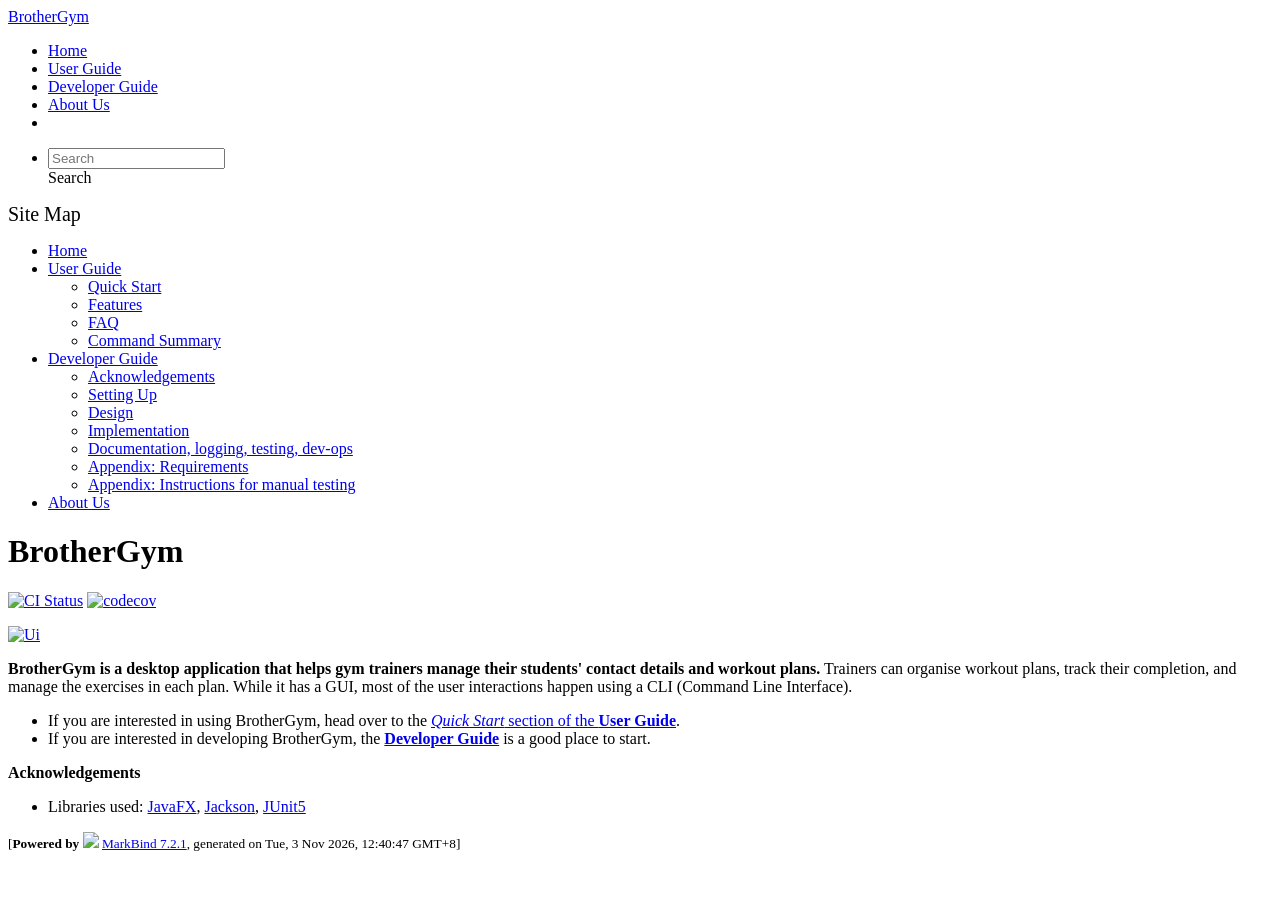
==== commit 0f682c28: "deploy: 9ffeeefa78b58e393a5b5106eace1e88752d2711" ====
--- a/index.html
+++ b/index.html
@@ -20,7 +20,7 @@
 <body 
    
   data-code-theme="light">
-<div id="app"><!--[--><header sticky><div data-v-94b60ff6><nav class="navbar navbar-expand-md d-print-none navbar-dark bg-dark" data-v-94b60ff6><div class="container-fluid" data-v-94b60ff6><div class="navbar-left" data-v-94b60ff6><!--[--><a href="/tp/index.html" title="Home" class="navbar-brand">BrotherGym</a><!--]--></div><div class="navbar-default" data-v-94b60ff6><ul class="navbar-nav me-auto mt-2 mt-lg-0" data-v-94b60ff6><!--[--> <li><a href="/tp/index.html" class="nav-link">Home</a></li> <li><a href="/tp/UserGuide.html" class="nav-link">User Guide</a></li> <li><a href="/tp/DeveloperGuide.html" class="nav-link">Developer Guide</a></li> <li><a href="/tp/AboutUs.html" class="nav-link">About Us</a></li> <li><a href="https://github.com/AY2627S1-CS2103T-T11-4/tp" target="_blank" class="nav-link"><span><span aria-hidden="true" class="fab fa-github"></span></span></a></li> <!--]--></ul></div><div class="navbar-right" data-v-94b60ff6><ul class="navbar-nav" data-v-94b60ff6><!--[--><li><form class="navbar-form"><div style="position:relative;" class="dropdown" data-v-103d5c4e><!--[--><input value="" data-bs-toggle="dropdown" type="text" class="form-control" placeholder="Search" autocomplete="off" data-v-103d5c4e><div class="form-control placeholder-div-hidden" data-v-103d5c4e>Search</div><!--]--><ul class="dropdown-menu search-dropdown-menu dropdown-menu-hidden dropdown-menu-end" data-v-103d5c4e><!--[--><!--]--></ul></div></form></li><!--]--></ul><!----></div></div></nav><div style="display:none;" class="lower-navbar-container" data-v-94b60ff6><!--[--><!----><!----><!--]--></div></div></header> <div id="flex-body"><nav id="site-nav" data-v-6b1b63d2><!--[--><div class="site-nav-top"><div class="fw-bold mb-2" style="font-size:1.25rem;">Site Map</div></div> <div class="nav-component slim-scroll"><div class="site-nav-root"><!--[--><ul class="site-nav-list site-nav-list-root" data-v-6b1b63d2><!--[--><li><div class="site-nav-default-list-item site-nav-list-item-0" onclick="handleSiteNavClick(this)"><a href="/tp/index.html">Home</a></div></li> <li><div class="site-nav-default-list-item site-nav-list-item-0" onclick="handleSiteNavClick(this)"><a href="/tp/UserGuide.html">User Guide</a> <div class="site-nav-dropdown-btn-container"><i class="site-nav-dropdown-btn-icon site-nav-rotate-icon" onclick="handleSiteNavClick(this.parentNode.parentNode, false); event.stopPropagation();"><span class="glyphicon glyphicon-menu-down" aria-hidden="true"></span></i></div></div><ul class="site-nav-dropdown-container site-nav-dropdown-container-open site-nav-list"><li><div class="site-nav-default-list-item site-nav-list-item-1" onclick="handleSiteNavClick(this)"><a href="/tp/UserGuide.html#quick-start">Quick Start</a></div></li> <li><div class="site-nav-default-list-item site-nav-list-item-1" onclick="handleSiteNavClick(this)"><a href="/tp/UserGuide.html#features">Features</a></div></li> <li><div class="site-nav-default-list-item site-nav-list-item-1" onclick="handleSiteNavClick(this)"><a href="/tp/UserGuide.html#faq">FAQ</a></div></li> <li><div class="site-nav-default-list-item site-nav-list-item-1" onclick="handleSiteNavClick(this)"><a href="/tp/UserGuide.html#command-summary">Command Summary</a></div></li></ul></li> <li><div class="site-nav-default-list-item site-nav-list-item-0" onclick="handleSiteNavClick(this)"><a href="/tp/DeveloperGuide.html">Developer Guide</a> <div class="site-nav-dropdown-btn-container"><i class="site-nav-dropdown-btn-icon site-nav-rotate-icon" onclick="handleSiteNavClick(this.parentNode.parentNode, false); event.stopPropagation();"><span class="glyphicon glyphicon-menu-down" aria-hidden="true"></span></i></div></div><ul class="site-nav-dropdown-container site-nav-dropdown-container-open site-nav-list"><li><div class="site-nav-default-list-item site-nav-list-item-1" onclick="handleSiteNavClick(this)"><a href="/tp/DeveloperGuide.html#acknowledgements">Acknowledgements</a></div></li> <li><div class="site-nav-default-list-item site-nav-list-item-1" onclick="handleSiteNavClick(this)"><a href="/tp/DeveloperGuide.html#setting-up-getting-started">Setting Up</a></div></li> <li><div class="site-nav-default-list-item site-nav-list-item-1" onclick="handleSiteNavClick(this)"><a href="/tp/DeveloperGuide.html#design">Design</a></div></li> <li><div class="site-nav-default-list-item site-nav-list-item-1" onclick="handleSiteNavClick(this)"><a href="/tp/DeveloperGuide.html#implementation">Implementation</a></div></li> <li><div class="site-nav-default-list-item site-nav-list-item-1" onclick="handleSiteNavClick(this)"><a href="/tp/DeveloperGuide.html#documentation-logging-testing-dev-ops">Documentation, logging, testing, dev-ops</a></div></li> <li><div class="site-nav-default-list-item site-nav-list-item-1" onclick="handleSiteNavClick(this)"><a href="/tp/DeveloperGuide.html#appendix-requirements">Appendix: Requirements</a></div></li> <li><div class="site-nav-default-list-item site-nav-list-item-1" onclick="handleSiteNavClick(this)"><a href="/tp/DeveloperGuide.html#appendix-instructions-for-manual-testing">Appendix: Instructions for manual testing</a></div></li></ul></li> <li><div class="site-nav-default-list-item site-nav-list-item-0" onclick="handleSiteNavClick(this)"><a href="/tp/AboutUs.html">About Us</a></div></li><!--]--><!--v-if--></ul><!--]--></div></div><!--]--><!--v-if--></nav> <div id="content-wrapper"><h1 id="brothergym">BrotherGym<a class="fa fa-anchor" href="#brothergym" onclick="event.stopPropagation()"></a></h1> <p><a href="https://github.com/AY2627S1-CS2103T-T11-4/tp/actions/workflows/gradle.yml"><img src="https://github.com/AY2627S1-CS2103T-T11-4/tp/actions/workflows/gradle.yml/badge.svg?branch=master" alt="CI Status" class="img-fluid"></a> <a href="https://codecov.io/gh/AY2627S1-CS2103T-T11-4/tp"><img src="https://codecov.io/gh/AY2627S1-CS2103T-T11-4/tp/graph/badge.svg" alt="codecov" class="img-fluid"></a></p> <p><a href="/tp/images/Ui.png" target="_self"><img src="/tp/images/Ui.png" alt="Ui" class="img-fluid"></a></p> <p><strong>BrotherGym is a desktop application that helps gym trainers manage their students&#39; contact details and workout plans.</strong> Trainers can organise workout plans, track their completion, and manage the exercises in each plan. While it has a GUI, most of the user interactions happen using a CLI (Command Line Interface).</p> <ul><li>If you are interested in using BrotherGym, head over to the <a href="/tp/UserGuide.html#quick-start"><em>Quick Start</em> section of the <strong>User Guide</strong></a>.</li> <li>If you are interested in developing BrotherGym, the <a href="/tp/DeveloperGuide.html"><strong>Developer Guide</strong></a> is a good place to start.</li></ul> <p><strong>Acknowledgements</strong></p> <ul><li>Libraries used: <a href="https://openjfx.io/">JavaFX</a>, <a href="https://github.com/FasterXML/jackson">Jackson</a>, <a href="https://github.com/junit-team/junit5">JUnit5</a></li></ul></div> <nav id="page-nav" data-v-6b1b63d2><!--[--><div class="nav-component slim-scroll"></div><!--]--><!--v-if--></nav> <div class="scroll-top-button fa-lg d-print-none" style="display:none;bottom:2%;right:2%;position:fixed;" aria-hidden="true"><!--[--><i class="fas fa-arrow-circle-up"></i><!--]--></div></div> <footer><div class="text-center"><small>[<span><strong>Powered by</strong></span> <img src="https://markbind.org/favicon.ico" width="30"> <a href="https://markbind.org/">MarkBind 7.2.1</a>, generated on Tue, 3 Nov 2026, 12:22:32 GMT+8]</small></div></footer><!--]--></div>
+<div id="app"><!--[--><header sticky><div data-v-94b60ff6><nav class="navbar navbar-expand-md d-print-none navbar-dark bg-dark" data-v-94b60ff6><div class="container-fluid" data-v-94b60ff6><div class="navbar-left" data-v-94b60ff6><!--[--><a href="/tp/index.html" title="Home" class="navbar-brand">BrotherGym</a><!--]--></div><div class="navbar-default" data-v-94b60ff6><ul class="navbar-nav me-auto mt-2 mt-lg-0" data-v-94b60ff6><!--[--> <li><a href="/tp/index.html" class="nav-link">Home</a></li> <li><a href="/tp/UserGuide.html" class="nav-link">User Guide</a></li> <li><a href="/tp/DeveloperGuide.html" class="nav-link">Developer Guide</a></li> <li><a href="/tp/AboutUs.html" class="nav-link">About Us</a></li> <li><a href="https://github.com/AY2627S1-CS2103T-T11-4/tp" target="_blank" class="nav-link"><span><span aria-hidden="true" class="fab fa-github"></span></span></a></li> <!--]--></ul></div><div class="navbar-right" data-v-94b60ff6><ul class="navbar-nav" data-v-94b60ff6><!--[--><li><form class="navbar-form"><div style="position:relative;" class="dropdown" data-v-103d5c4e><!--[--><input value="" data-bs-toggle="dropdown" type="text" class="form-control" placeholder="Search" autocomplete="off" data-v-103d5c4e><div class="form-control placeholder-div-hidden" data-v-103d5c4e>Search</div><!--]--><ul class="dropdown-menu search-dropdown-menu dropdown-menu-hidden dropdown-menu-end" data-v-103d5c4e><!--[--><!--]--></ul></div></form></li><!--]--></ul><!----></div></div></nav><div style="display:none;" class="lower-navbar-container" data-v-94b60ff6><!--[--><!----><!----><!--]--></div></div></header> <div id="flex-body"><nav id="site-nav" data-v-6b1b63d2><!--[--><div class="site-nav-top"><div class="fw-bold mb-2" style="font-size:1.25rem;">Site Map</div></div> <div class="nav-component slim-scroll"><div class="site-nav-root"><!--[--><ul class="site-nav-list site-nav-list-root" data-v-6b1b63d2><!--[--><li><div class="site-nav-default-list-item site-nav-list-item-0" onclick="handleSiteNavClick(this)"><a href="/tp/index.html">Home</a></div></li> <li><div class="site-nav-default-list-item site-nav-list-item-0" onclick="handleSiteNavClick(this)"><a href="/tp/UserGuide.html">User Guide</a> <div class="site-nav-dropdown-btn-container"><i class="site-nav-dropdown-btn-icon site-nav-rotate-icon" onclick="handleSiteNavClick(this.parentNode.parentNode, false); event.stopPropagation();"><span class="glyphicon glyphicon-menu-down" aria-hidden="true"></span></i></div></div><ul class="site-nav-dropdown-container site-nav-dropdown-container-open site-nav-list"><li><div class="site-nav-default-list-item site-nav-list-item-1" onclick="handleSiteNavClick(this)"><a href="/tp/UserGuide.html#quick-start">Quick Start</a></div></li> <li><div class="site-nav-default-list-item site-nav-list-item-1" onclick="handleSiteNavClick(this)"><a href="/tp/UserGuide.html#features">Features</a></div></li> <li><div class="site-nav-default-list-item site-nav-list-item-1" onclick="handleSiteNavClick(this)"><a href="/tp/UserGuide.html#faq">FAQ</a></div></li> <li><div class="site-nav-default-list-item site-nav-list-item-1" onclick="handleSiteNavClick(this)"><a href="/tp/UserGuide.html#command-summary">Command Summary</a></div></li></ul></li> <li><div class="site-nav-default-list-item site-nav-list-item-0" onclick="handleSiteNavClick(this)"><a href="/tp/DeveloperGuide.html">Developer Guide</a> <div class="site-nav-dropdown-btn-container"><i class="site-nav-dropdown-btn-icon site-nav-rotate-icon" onclick="handleSiteNavClick(this.parentNode.parentNode, false); event.stopPropagation();"><span class="glyphicon glyphicon-menu-down" aria-hidden="true"></span></i></div></div><ul class="site-nav-dropdown-container site-nav-dropdown-container-open site-nav-list"><li><div class="site-nav-default-list-item site-nav-list-item-1" onclick="handleSiteNavClick(this)"><a href="/tp/DeveloperGuide.html#acknowledgements">Acknowledgements</a></div></li> <li><div class="site-nav-default-list-item site-nav-list-item-1" onclick="handleSiteNavClick(this)"><a href="/tp/DeveloperGuide.html#setting-up-getting-started">Setting Up</a></div></li> <li><div class="site-nav-default-list-item site-nav-list-item-1" onclick="handleSiteNavClick(this)"><a href="/tp/DeveloperGuide.html#design">Design</a></div></li> <li><div class="site-nav-default-list-item site-nav-list-item-1" onclick="handleSiteNavClick(this)"><a href="/tp/DeveloperGuide.html#implementation">Implementation</a></div></li> <li><div class="site-nav-default-list-item site-nav-list-item-1" onclick="handleSiteNavClick(this)"><a href="/tp/DeveloperGuide.html#documentation-logging-testing-dev-ops">Documentation, logging, testing, dev-ops</a></div></li> <li><div class="site-nav-default-list-item site-nav-list-item-1" onclick="handleSiteNavClick(this)"><a href="/tp/DeveloperGuide.html#appendix-requirements">Appendix: Requirements</a></div></li> <li><div class="site-nav-default-list-item site-nav-list-item-1" onclick="handleSiteNavClick(this)"><a href="/tp/DeveloperGuide.html#appendix-instructions-for-manual-testing">Appendix: Instructions for manual testing</a></div></li></ul></li> <li><div class="site-nav-default-list-item site-nav-list-item-0" onclick="handleSiteNavClick(this)"><a href="/tp/AboutUs.html">About Us</a></div></li><!--]--><!--v-if--></ul><!--]--></div></div><!--]--><!--v-if--></nav> <div id="content-wrapper"><h1 id="brothergym">BrotherGym<a class="fa fa-anchor" href="#brothergym" onclick="event.stopPropagation()"></a></h1> <p><a href="https://github.com/AY2627S1-CS2103T-T11-4/tp/actions/workflows/gradle.yml"><img src="https://github.com/AY2627S1-CS2103T-T11-4/tp/actions/workflows/gradle.yml/badge.svg?branch=master" alt="CI Status" class="img-fluid"></a> <a href="https://codecov.io/gh/AY2627S1-CS2103T-T11-4/tp"><img src="https://codecov.io/gh/AY2627S1-CS2103T-T11-4/tp/graph/badge.svg" alt="codecov" class="img-fluid"></a></p> <p><a href="/tp/images/Ui.png" target="_self"><img src="/tp/images/Ui.png" alt="Ui" class="img-fluid"></a></p> <p><strong>BrotherGym is a desktop application that helps gym trainers manage their students&#39; contact details and workout plans.</strong> Trainers can organise workout plans, track their completion, and manage the exercises in each plan. While it has a GUI, most of the user interactions happen using a CLI (Command Line Interface).</p> <ul><li>If you are interested in using BrotherGym, head over to the <a href="/tp/UserGuide.html#quick-start"><em>Quick Start</em> section of the <strong>User Guide</strong></a>.</li> <li>If you are interested in developing BrotherGym, the <a href="/tp/DeveloperGuide.html"><strong>Developer Guide</strong></a> is a good place to start.</li></ul> <p><strong>Acknowledgements</strong></p> <ul><li>Libraries used: <a href="https://openjfx.io/">JavaFX</a>, <a href="https://github.com/FasterXML/jackson">Jackson</a>, <a href="https://github.com/junit-team/junit5">JUnit5</a></li></ul></div> <nav id="page-nav" data-v-6b1b63d2><!--[--><div class="nav-component slim-scroll"></div><!--]--><!--v-if--></nav> <div class="scroll-top-button fa-lg d-print-none" style="display:none;bottom:2%;right:2%;position:fixed;" aria-hidden="true"><!--[--><i class="fas fa-arrow-circle-up"></i><!--]--></div></div> <footer><div class="text-center"><small>[<span><strong>Powered by</strong></span> <img src="https://markbind.org/favicon.ico" width="30"> <a href="https://markbind.org/">MarkBind 7.2.1</a>, generated on Tue, 3 Nov 2026, 12:40:47 GMT+8]</small></div></footer><!--]--></div>
 </body><script src="/tp/markbind/js/bootstrap-utility.min.js"></script>
 <script src="/tp/markbind/js/polyfill.min.js"></script>
 <script src="/tp/markbind/js/vue.global.prod.min.js"></script>
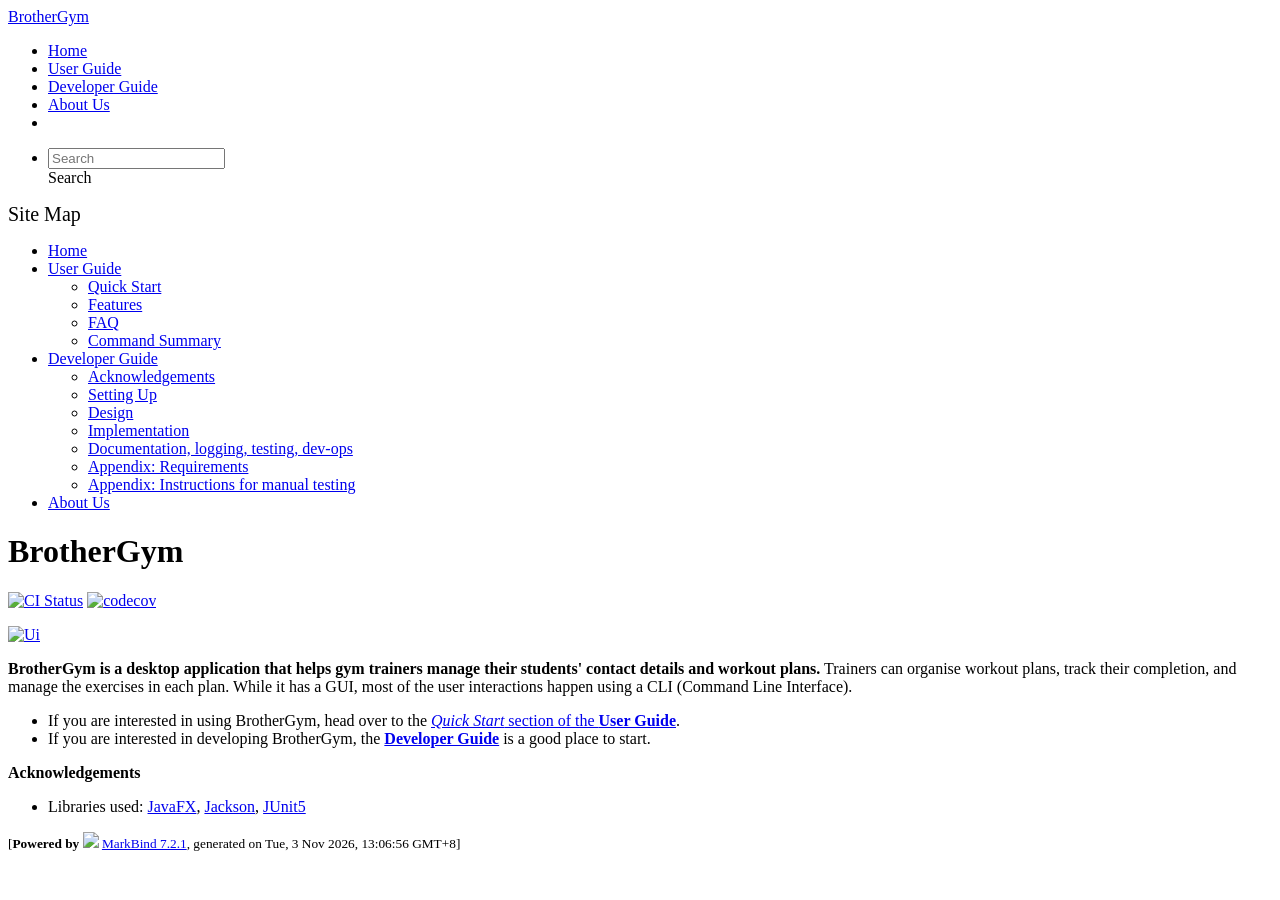
==== commit 5e6e2b1c: "deploy: 519a74c9a2147111a40581f743f96f143e7c5292" ====
--- a/index.html
+++ b/index.html
@@ -20,7 +20,7 @@
 <body 
    
   data-code-theme="light">
-<div id="app"><!--[--><header sticky><div data-v-94b60ff6><nav class="navbar navbar-expand-md d-print-none navbar-dark bg-dark" data-v-94b60ff6><div class="container-fluid" data-v-94b60ff6><div class="navbar-left" data-v-94b60ff6><!--[--><a href="/tp/index.html" title="Home" class="navbar-brand">BrotherGym</a><!--]--></div><div class="navbar-default" data-v-94b60ff6><ul class="navbar-nav me-auto mt-2 mt-lg-0" data-v-94b60ff6><!--[--> <li><a href="/tp/index.html" class="nav-link">Home</a></li> <li><a href="/tp/UserGuide.html" class="nav-link">User Guide</a></li> <li><a href="/tp/DeveloperGuide.html" class="nav-link">Developer Guide</a></li> <li><a href="/tp/AboutUs.html" class="nav-link">About Us</a></li> <li><a href="https://github.com/AY2627S1-CS2103T-T11-4/tp" target="_blank" class="nav-link"><span><span aria-hidden="true" class="fab fa-github"></span></span></a></li> <!--]--></ul></div><div class="navbar-right" data-v-94b60ff6><ul class="navbar-nav" data-v-94b60ff6><!--[--><li><form class="navbar-form"><div style="position:relative;" class="dropdown" data-v-103d5c4e><!--[--><input value="" data-bs-toggle="dropdown" type="text" class="form-control" placeholder="Search" autocomplete="off" data-v-103d5c4e><div class="form-control placeholder-div-hidden" data-v-103d5c4e>Search</div><!--]--><ul class="dropdown-menu search-dropdown-menu dropdown-menu-hidden dropdown-menu-end" data-v-103d5c4e><!--[--><!--]--></ul></div></form></li><!--]--></ul><!----></div></div></nav><div style="display:none;" class="lower-navbar-container" data-v-94b60ff6><!--[--><!----><!----><!--]--></div></div></header> <div id="flex-body"><nav id="site-nav" data-v-6b1b63d2><!--[--><div class="site-nav-top"><div class="fw-bold mb-2" style="font-size:1.25rem;">Site Map</div></div> <div class="nav-component slim-scroll"><div class="site-nav-root"><!--[--><ul class="site-nav-list site-nav-list-root" data-v-6b1b63d2><!--[--><li><div class="site-nav-default-list-item site-nav-list-item-0" onclick="handleSiteNavClick(this)"><a href="/tp/index.html">Home</a></div></li> <li><div class="site-nav-default-list-item site-nav-list-item-0" onclick="handleSiteNavClick(this)"><a href="/tp/UserGuide.html">User Guide</a> <div class="site-nav-dropdown-btn-container"><i class="site-nav-dropdown-btn-icon site-nav-rotate-icon" onclick="handleSiteNavClick(this.parentNode.parentNode, false); event.stopPropagation();"><span class="glyphicon glyphicon-menu-down" aria-hidden="true"></span></i></div></div><ul class="site-nav-dropdown-container site-nav-dropdown-container-open site-nav-list"><li><div class="site-nav-default-list-item site-nav-list-item-1" onclick="handleSiteNavClick(this)"><a href="/tp/UserGuide.html#quick-start">Quick Start</a></div></li> <li><div class="site-nav-default-list-item site-nav-list-item-1" onclick="handleSiteNavClick(this)"><a href="/tp/UserGuide.html#features">Features</a></div></li> <li><div class="site-nav-default-list-item site-nav-list-item-1" onclick="handleSiteNavClick(this)"><a href="/tp/UserGuide.html#faq">FAQ</a></div></li> <li><div class="site-nav-default-list-item site-nav-list-item-1" onclick="handleSiteNavClick(this)"><a href="/tp/UserGuide.html#command-summary">Command Summary</a></div></li></ul></li> <li><div class="site-nav-default-list-item site-nav-list-item-0" onclick="handleSiteNavClick(this)"><a href="/tp/DeveloperGuide.html">Developer Guide</a> <div class="site-nav-dropdown-btn-container"><i class="site-nav-dropdown-btn-icon site-nav-rotate-icon" onclick="handleSiteNavClick(this.parentNode.parentNode, false); event.stopPropagation();"><span class="glyphicon glyphicon-menu-down" aria-hidden="true"></span></i></div></div><ul class="site-nav-dropdown-container site-nav-dropdown-container-open site-nav-list"><li><div class="site-nav-default-list-item site-nav-list-item-1" onclick="handleSiteNavClick(this)"><a href="/tp/DeveloperGuide.html#acknowledgements">Acknowledgements</a></div></li> <li><div class="site-nav-default-list-item site-nav-list-item-1" onclick="handleSiteNavClick(this)"><a href="/tp/DeveloperGuide.html#setting-up-getting-started">Setting Up</a></div></li> <li><div class="site-nav-default-list-item site-nav-list-item-1" onclick="handleSiteNavClick(this)"><a href="/tp/DeveloperGuide.html#design">Design</a></div></li> <li><div class="site-nav-default-list-item site-nav-list-item-1" onclick="handleSiteNavClick(this)"><a href="/tp/DeveloperGuide.html#implementation">Implementation</a></div></li> <li><div class="site-nav-default-list-item site-nav-list-item-1" onclick="handleSiteNavClick(this)"><a href="/tp/DeveloperGuide.html#documentation-logging-testing-dev-ops">Documentation, logging, testing, dev-ops</a></div></li> <li><div class="site-nav-default-list-item site-nav-list-item-1" onclick="handleSiteNavClick(this)"><a href="/tp/DeveloperGuide.html#appendix-requirements">Appendix: Requirements</a></div></li> <li><div class="site-nav-default-list-item site-nav-list-item-1" onclick="handleSiteNavClick(this)"><a href="/tp/DeveloperGuide.html#appendix-instructions-for-manual-testing">Appendix: Instructions for manual testing</a></div></li></ul></li> <li><div class="site-nav-default-list-item site-nav-list-item-0" onclick="handleSiteNavClick(this)"><a href="/tp/AboutUs.html">About Us</a></div></li><!--]--><!--v-if--></ul><!--]--></div></div><!--]--><!--v-if--></nav> <div id="content-wrapper"><h1 id="brothergym">BrotherGym<a class="fa fa-anchor" href="#brothergym" onclick="event.stopPropagation()"></a></h1> <p><a href="https://github.com/AY2627S1-CS2103T-T11-4/tp/actions/workflows/gradle.yml"><img src="https://github.com/AY2627S1-CS2103T-T11-4/tp/actions/workflows/gradle.yml/badge.svg?branch=master" alt="CI Status" class="img-fluid"></a> <a href="https://codecov.io/gh/AY2627S1-CS2103T-T11-4/tp"><img src="https://codecov.io/gh/AY2627S1-CS2103T-T11-4/tp/graph/badge.svg" alt="codecov" class="img-fluid"></a></p> <p><a href="/tp/images/Ui.png" target="_self"><img src="/tp/images/Ui.png" alt="Ui" class="img-fluid"></a></p> <p><strong>BrotherGym is a desktop application that helps gym trainers manage their students&#39; contact details and workout plans.</strong> Trainers can organise workout plans, track their completion, and manage the exercises in each plan. While it has a GUI, most of the user interactions happen using a CLI (Command Line Interface).</p> <ul><li>If you are interested in using BrotherGym, head over to the <a href="/tp/UserGuide.html#quick-start"><em>Quick Start</em> section of the <strong>User Guide</strong></a>.</li> <li>If you are interested in developing BrotherGym, the <a href="/tp/DeveloperGuide.html"><strong>Developer Guide</strong></a> is a good place to start.</li></ul> <p><strong>Acknowledgements</strong></p> <ul><li>Libraries used: <a href="https://openjfx.io/">JavaFX</a>, <a href="https://github.com/FasterXML/jackson">Jackson</a>, <a href="https://github.com/junit-team/junit5">JUnit5</a></li></ul></div> <nav id="page-nav" data-v-6b1b63d2><!--[--><div class="nav-component slim-scroll"></div><!--]--><!--v-if--></nav> <div class="scroll-top-button fa-lg d-print-none" style="display:none;bottom:2%;right:2%;position:fixed;" aria-hidden="true"><!--[--><i class="fas fa-arrow-circle-up"></i><!--]--></div></div> <footer><div class="text-center"><small>[<span><strong>Powered by</strong></span> <img src="https://markbind.org/favicon.ico" width="30"> <a href="https://markbind.org/">MarkBind 7.2.1</a>, generated on Tue, 3 Nov 2026, 12:40:47 GMT+8]</small></div></footer><!--]--></div>
+<div id="app"><!--[--><header sticky><div data-v-94b60ff6><nav class="navbar navbar-expand-md d-print-none navbar-dark bg-dark" data-v-94b60ff6><div class="container-fluid" data-v-94b60ff6><div class="navbar-left" data-v-94b60ff6><!--[--><a href="/tp/index.html" title="Home" class="navbar-brand">BrotherGym</a><!--]--></div><div class="navbar-default" data-v-94b60ff6><ul class="navbar-nav me-auto mt-2 mt-lg-0" data-v-94b60ff6><!--[--> <li><a href="/tp/index.html" class="nav-link">Home</a></li> <li><a href="/tp/UserGuide.html" class="nav-link">User Guide</a></li> <li><a href="/tp/DeveloperGuide.html" class="nav-link">Developer Guide</a></li> <li><a href="/tp/AboutUs.html" class="nav-link">About Us</a></li> <li><a href="https://github.com/AY2627S1-CS2103T-T11-4/tp" target="_blank" class="nav-link"><span><span aria-hidden="true" class="fab fa-github"></span></span></a></li> <!--]--></ul></div><div class="navbar-right" data-v-94b60ff6><ul class="navbar-nav" data-v-94b60ff6><!--[--><li><form class="navbar-form"><div style="position:relative;" class="dropdown" data-v-103d5c4e><!--[--><input value="" data-bs-toggle="dropdown" type="text" class="form-control" placeholder="Search" autocomplete="off" data-v-103d5c4e><div class="form-control placeholder-div-hidden" data-v-103d5c4e>Search</div><!--]--><ul class="dropdown-menu search-dropdown-menu dropdown-menu-hidden dropdown-menu-end" data-v-103d5c4e><!--[--><!--]--></ul></div></form></li><!--]--></ul><!----></div></div></nav><div style="display:none;" class="lower-navbar-container" data-v-94b60ff6><!--[--><!----><!----><!--]--></div></div></header> <div id="flex-body"><nav id="site-nav" data-v-6b1b63d2><!--[--><div class="site-nav-top"><div class="fw-bold mb-2" style="font-size:1.25rem;">Site Map</div></div> <div class="nav-component slim-scroll"><div class="site-nav-root"><!--[--><ul class="site-nav-list site-nav-list-root" data-v-6b1b63d2><!--[--><li><div class="site-nav-default-list-item site-nav-list-item-0" onclick="handleSiteNavClick(this)"><a href="/tp/index.html">Home</a></div></li> <li><div class="site-nav-default-list-item site-nav-list-item-0" onclick="handleSiteNavClick(this)"><a href="/tp/UserGuide.html">User Guide</a> <div class="site-nav-dropdown-btn-container"><i class="site-nav-dropdown-btn-icon site-nav-rotate-icon" onclick="handleSiteNavClick(this.parentNode.parentNode, false); event.stopPropagation();"><span class="glyphicon glyphicon-menu-down" aria-hidden="true"></span></i></div></div><ul class="site-nav-dropdown-container site-nav-dropdown-container-open site-nav-list"><li><div class="site-nav-default-list-item site-nav-list-item-1" onclick="handleSiteNavClick(this)"><a href="/tp/UserGuide.html#quick-start">Quick Start</a></div></li> <li><div class="site-nav-default-list-item site-nav-list-item-1" onclick="handleSiteNavClick(this)"><a href="/tp/UserGuide.html#features">Features</a></div></li> <li><div class="site-nav-default-list-item site-nav-list-item-1" onclick="handleSiteNavClick(this)"><a href="/tp/UserGuide.html#faq">FAQ</a></div></li> <li><div class="site-nav-default-list-item site-nav-list-item-1" onclick="handleSiteNavClick(this)"><a href="/tp/UserGuide.html#command-summary">Command Summary</a></div></li></ul></li> <li><div class="site-nav-default-list-item site-nav-list-item-0" onclick="handleSiteNavClick(this)"><a href="/tp/DeveloperGuide.html">Developer Guide</a> <div class="site-nav-dropdown-btn-container"><i class="site-nav-dropdown-btn-icon site-nav-rotate-icon" onclick="handleSiteNavClick(this.parentNode.parentNode, false); event.stopPropagation();"><span class="glyphicon glyphicon-menu-down" aria-hidden="true"></span></i></div></div><ul class="site-nav-dropdown-container site-nav-dropdown-container-open site-nav-list"><li><div class="site-nav-default-list-item site-nav-list-item-1" onclick="handleSiteNavClick(this)"><a href="/tp/DeveloperGuide.html#acknowledgements">Acknowledgements</a></div></li> <li><div class="site-nav-default-list-item site-nav-list-item-1" onclick="handleSiteNavClick(this)"><a href="/tp/DeveloperGuide.html#setting-up-getting-started">Setting Up</a></div></li> <li><div class="site-nav-default-list-item site-nav-list-item-1" onclick="handleSiteNavClick(this)"><a href="/tp/DeveloperGuide.html#design">Design</a></div></li> <li><div class="site-nav-default-list-item site-nav-list-item-1" onclick="handleSiteNavClick(this)"><a href="/tp/DeveloperGuide.html#implementation">Implementation</a></div></li> <li><div class="site-nav-default-list-item site-nav-list-item-1" onclick="handleSiteNavClick(this)"><a href="/tp/DeveloperGuide.html#documentation-logging-testing-dev-ops">Documentation, logging, testing, dev-ops</a></div></li> <li><div class="site-nav-default-list-item site-nav-list-item-1" onclick="handleSiteNavClick(this)"><a href="/tp/DeveloperGuide.html#appendix-requirements">Appendix: Requirements</a></div></li> <li><div class="site-nav-default-list-item site-nav-list-item-1" onclick="handleSiteNavClick(this)"><a href="/tp/DeveloperGuide.html#appendix-instructions-for-manual-testing">Appendix: Instructions for manual testing</a></div></li></ul></li> <li><div class="site-nav-default-list-item site-nav-list-item-0" onclick="handleSiteNavClick(this)"><a href="/tp/AboutUs.html">About Us</a></div></li><!--]--><!--v-if--></ul><!--]--></div></div><!--]--><!--v-if--></nav> <div id="content-wrapper"><h1 id="brothergym">BrotherGym<a class="fa fa-anchor" href="#brothergym" onclick="event.stopPropagation()"></a></h1> <p><a href="https://github.com/AY2627S1-CS2103T-T11-4/tp/actions/workflows/gradle.yml"><img src="https://github.com/AY2627S1-CS2103T-T11-4/tp/actions/workflows/gradle.yml/badge.svg?branch=master" alt="CI Status" class="img-fluid"></a> <a href="https://codecov.io/gh/AY2627S1-CS2103T-T11-4/tp"><img src="https://codecov.io/gh/AY2627S1-CS2103T-T11-4/tp/graph/badge.svg" alt="codecov" class="img-fluid"></a></p> <p><a href="/tp/images/Ui.png" target="_self"><img src="/tp/images/Ui.png" alt="Ui" class="img-fluid"></a></p> <p><strong>BrotherGym is a desktop application that helps gym trainers manage their students&#39; contact details and workout plans.</strong> Trainers can organise workout plans, track their completion, and manage the exercises in each plan. While it has a GUI, most of the user interactions happen using a CLI (Command Line Interface).</p> <ul><li>If you are interested in using BrotherGym, head over to the <a href="/tp/UserGuide.html#quick-start"><em>Quick Start</em> section of the <strong>User Guide</strong></a>.</li> <li>If you are interested in developing BrotherGym, the <a href="/tp/DeveloperGuide.html"><strong>Developer Guide</strong></a> is a good place to start.</li></ul> <p><strong>Acknowledgements</strong></p> <ul><li>Libraries used: <a href="https://openjfx.io/">JavaFX</a>, <a href="https://github.com/FasterXML/jackson">Jackson</a>, <a href="https://github.com/junit-team/junit5">JUnit5</a></li></ul></div> <nav id="page-nav" data-v-6b1b63d2><!--[--><div class="nav-component slim-scroll"></div><!--]--><!--v-if--></nav> <div class="scroll-top-button fa-lg d-print-none" style="display:none;bottom:2%;right:2%;position:fixed;" aria-hidden="true"><!--[--><i class="fas fa-arrow-circle-up"></i><!--]--></div></div> <footer><div class="text-center"><small>[<span><strong>Powered by</strong></span> <img src="https://markbind.org/favicon.ico" width="30"> <a href="https://markbind.org/">MarkBind 7.2.1</a>, generated on Tue, 3 Nov 2026, 13:06:56 GMT+8]</small></div></footer><!--]--></div>
 </body><script src="/tp/markbind/js/bootstrap-utility.min.js"></script>
 <script src="/tp/markbind/js/polyfill.min.js"></script>
 <script src="/tp/markbind/js/vue.global.prod.min.js"></script>
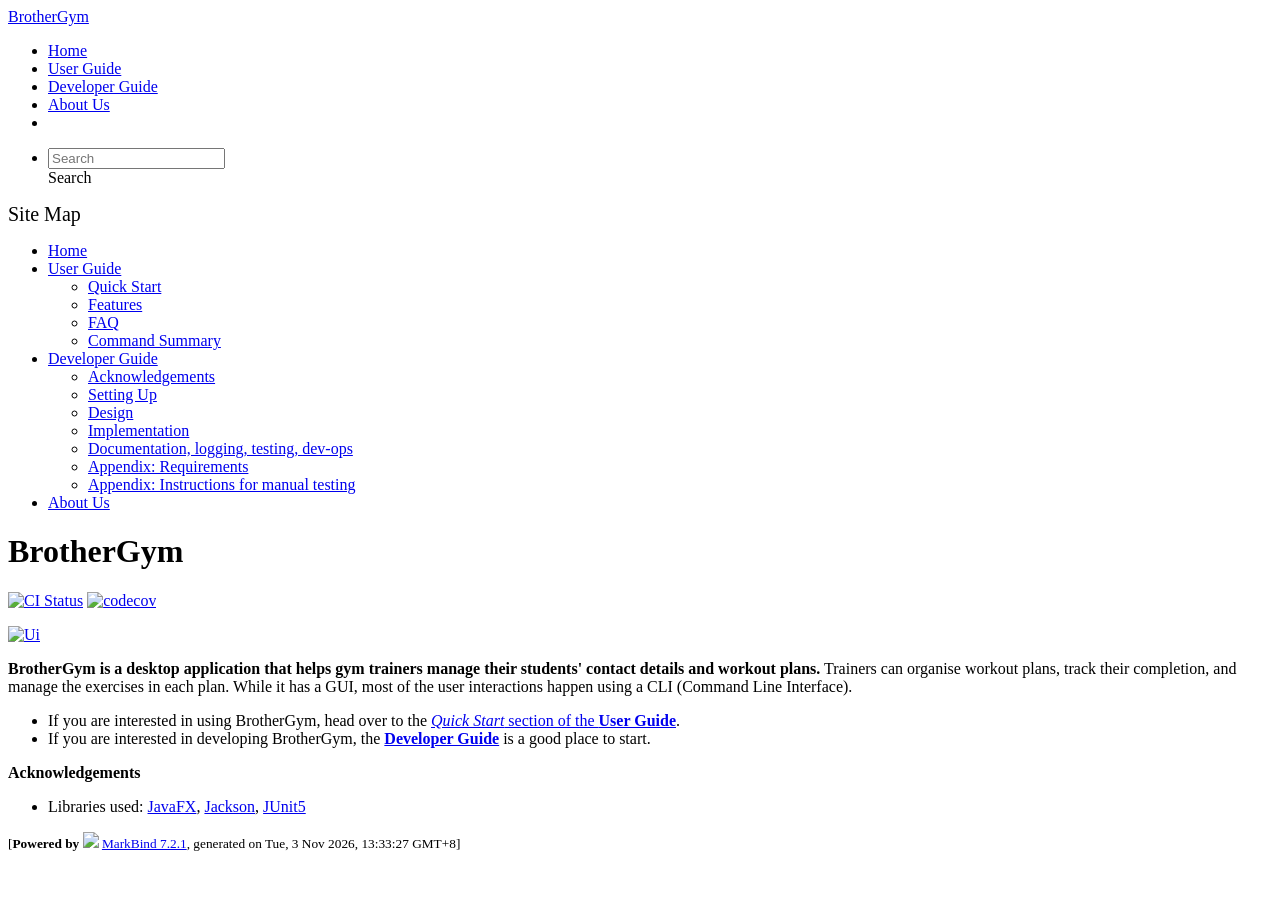
==== commit eccede2c: "deploy: 36df262b88ea7239bde6c02b0ec5f2f34b471171" ====
--- a/index.html
+++ b/index.html
@@ -20,7 +20,7 @@
 <body 
    
   data-code-theme="light">
-<div id="app"><!--[--><header sticky><div data-v-94b60ff6><nav class="navbar navbar-expand-md d-print-none navbar-dark bg-dark" data-v-94b60ff6><div class="container-fluid" data-v-94b60ff6><div class="navbar-left" data-v-94b60ff6><!--[--><a href="/tp/index.html" title="Home" class="navbar-brand">BrotherGym</a><!--]--></div><div class="navbar-default" data-v-94b60ff6><ul class="navbar-nav me-auto mt-2 mt-lg-0" data-v-94b60ff6><!--[--> <li><a href="/tp/index.html" class="nav-link">Home</a></li> <li><a href="/tp/UserGuide.html" class="nav-link">User Guide</a></li> <li><a href="/tp/DeveloperGuide.html" class="nav-link">Developer Guide</a></li> <li><a href="/tp/AboutUs.html" class="nav-link">About Us</a></li> <li><a href="https://github.com/AY2627S1-CS2103T-T11-4/tp" target="_blank" class="nav-link"><span><span aria-hidden="true" class="fab fa-github"></span></span></a></li> <!--]--></ul></div><div class="navbar-right" data-v-94b60ff6><ul class="navbar-nav" data-v-94b60ff6><!--[--><li><form class="navbar-form"><div style="position:relative;" class="dropdown" data-v-103d5c4e><!--[--><input value="" data-bs-toggle="dropdown" type="text" class="form-control" placeholder="Search" autocomplete="off" data-v-103d5c4e><div class="form-control placeholder-div-hidden" data-v-103d5c4e>Search</div><!--]--><ul class="dropdown-menu search-dropdown-menu dropdown-menu-hidden dropdown-menu-end" data-v-103d5c4e><!--[--><!--]--></ul></div></form></li><!--]--></ul><!----></div></div></nav><div style="display:none;" class="lower-navbar-container" data-v-94b60ff6><!--[--><!----><!----><!--]--></div></div></header> <div id="flex-body"><nav id="site-nav" data-v-6b1b63d2><!--[--><div class="site-nav-top"><div class="fw-bold mb-2" style="font-size:1.25rem;">Site Map</div></div> <div class="nav-component slim-scroll"><div class="site-nav-root"><!--[--><ul class="site-nav-list site-nav-list-root" data-v-6b1b63d2><!--[--><li><div class="site-nav-default-list-item site-nav-list-item-0" onclick="handleSiteNavClick(this)"><a href="/tp/index.html">Home</a></div></li> <li><div class="site-nav-default-list-item site-nav-list-item-0" onclick="handleSiteNavClick(this)"><a href="/tp/UserGuide.html">User Guide</a> <div class="site-nav-dropdown-btn-container"><i class="site-nav-dropdown-btn-icon site-nav-rotate-icon" onclick="handleSiteNavClick(this.parentNode.parentNode, false); event.stopPropagation();"><span class="glyphicon glyphicon-menu-down" aria-hidden="true"></span></i></div></div><ul class="site-nav-dropdown-container site-nav-dropdown-container-open site-nav-list"><li><div class="site-nav-default-list-item site-nav-list-item-1" onclick="handleSiteNavClick(this)"><a href="/tp/UserGuide.html#quick-start">Quick Start</a></div></li> <li><div class="site-nav-default-list-item site-nav-list-item-1" onclick="handleSiteNavClick(this)"><a href="/tp/UserGuide.html#features">Features</a></div></li> <li><div class="site-nav-default-list-item site-nav-list-item-1" onclick="handleSiteNavClick(this)"><a href="/tp/UserGuide.html#faq">FAQ</a></div></li> <li><div class="site-nav-default-list-item site-nav-list-item-1" onclick="handleSiteNavClick(this)"><a href="/tp/UserGuide.html#command-summary">Command Summary</a></div></li></ul></li> <li><div class="site-nav-default-list-item site-nav-list-item-0" onclick="handleSiteNavClick(this)"><a href="/tp/DeveloperGuide.html">Developer Guide</a> <div class="site-nav-dropdown-btn-container"><i class="site-nav-dropdown-btn-icon site-nav-rotate-icon" onclick="handleSiteNavClick(this.parentNode.parentNode, false); event.stopPropagation();"><span class="glyphicon glyphicon-menu-down" aria-hidden="true"></span></i></div></div><ul class="site-nav-dropdown-container site-nav-dropdown-container-open site-nav-list"><li><div class="site-nav-default-list-item site-nav-list-item-1" onclick="handleSiteNavClick(this)"><a href="/tp/DeveloperGuide.html#acknowledgements">Acknowledgements</a></div></li> <li><div class="site-nav-default-list-item site-nav-list-item-1" onclick="handleSiteNavClick(this)"><a href="/tp/DeveloperGuide.html#setting-up-getting-started">Setting Up</a></div></li> <li><div class="site-nav-default-list-item site-nav-list-item-1" onclick="handleSiteNavClick(this)"><a href="/tp/DeveloperGuide.html#design">Design</a></div></li> <li><div class="site-nav-default-list-item site-nav-list-item-1" onclick="handleSiteNavClick(this)"><a href="/tp/DeveloperGuide.html#implementation">Implementation</a></div></li> <li><div class="site-nav-default-list-item site-nav-list-item-1" onclick="handleSiteNavClick(this)"><a href="/tp/DeveloperGuide.html#documentation-logging-testing-dev-ops">Documentation, logging, testing, dev-ops</a></div></li> <li><div class="site-nav-default-list-item site-nav-list-item-1" onclick="handleSiteNavClick(this)"><a href="/tp/DeveloperGuide.html#appendix-requirements">Appendix: Requirements</a></div></li> <li><div class="site-nav-default-list-item site-nav-list-item-1" onclick="handleSiteNavClick(this)"><a href="/tp/DeveloperGuide.html#appendix-instructions-for-manual-testing">Appendix: Instructions for manual testing</a></div></li></ul></li> <li><div class="site-nav-default-list-item site-nav-list-item-0" onclick="handleSiteNavClick(this)"><a href="/tp/AboutUs.html">About Us</a></div></li><!--]--><!--v-if--></ul><!--]--></div></div><!--]--><!--v-if--></nav> <div id="content-wrapper"><h1 id="brothergym">BrotherGym<a class="fa fa-anchor" href="#brothergym" onclick="event.stopPropagation()"></a></h1> <p><a href="https://github.com/AY2627S1-CS2103T-T11-4/tp/actions/workflows/gradle.yml"><img src="https://github.com/AY2627S1-CS2103T-T11-4/tp/actions/workflows/gradle.yml/badge.svg?branch=master" alt="CI Status" class="img-fluid"></a> <a href="https://codecov.io/gh/AY2627S1-CS2103T-T11-4/tp"><img src="https://codecov.io/gh/AY2627S1-CS2103T-T11-4/tp/graph/badge.svg" alt="codecov" class="img-fluid"></a></p> <p><a href="/tp/images/Ui.png" target="_self"><img src="/tp/images/Ui.png" alt="Ui" class="img-fluid"></a></p> <p><strong>BrotherGym is a desktop application that helps gym trainers manage their students&#39; contact details and workout plans.</strong> Trainers can organise workout plans, track their completion, and manage the exercises in each plan. While it has a GUI, most of the user interactions happen using a CLI (Command Line Interface).</p> <ul><li>If you are interested in using BrotherGym, head over to the <a href="/tp/UserGuide.html#quick-start"><em>Quick Start</em> section of the <strong>User Guide</strong></a>.</li> <li>If you are interested in developing BrotherGym, the <a href="/tp/DeveloperGuide.html"><strong>Developer Guide</strong></a> is a good place to start.</li></ul> <p><strong>Acknowledgements</strong></p> <ul><li>Libraries used: <a href="https://openjfx.io/">JavaFX</a>, <a href="https://github.com/FasterXML/jackson">Jackson</a>, <a href="https://github.com/junit-team/junit5">JUnit5</a></li></ul></div> <nav id="page-nav" data-v-6b1b63d2><!--[--><div class="nav-component slim-scroll"></div><!--]--><!--v-if--></nav> <div class="scroll-top-button fa-lg d-print-none" style="display:none;bottom:2%;right:2%;position:fixed;" aria-hidden="true"><!--[--><i class="fas fa-arrow-circle-up"></i><!--]--></div></div> <footer><div class="text-center"><small>[<span><strong>Powered by</strong></span> <img src="https://markbind.org/favicon.ico" width="30"> <a href="https://markbind.org/">MarkBind 7.2.1</a>, generated on Tue, 3 Nov 2026, 13:06:56 GMT+8]</small></div></footer><!--]--></div>
+<div id="app"><!--[--><header sticky><div data-v-94b60ff6><nav class="navbar navbar-expand-md d-print-none navbar-dark bg-dark" data-v-94b60ff6><div class="container-fluid" data-v-94b60ff6><div class="navbar-left" data-v-94b60ff6><!--[--><a href="/tp/index.html" title="Home" class="navbar-brand">BrotherGym</a><!--]--></div><div class="navbar-default" data-v-94b60ff6><ul class="navbar-nav me-auto mt-2 mt-lg-0" data-v-94b60ff6><!--[--> <li><a href="/tp/index.html" class="nav-link">Home</a></li> <li><a href="/tp/UserGuide.html" class="nav-link">User Guide</a></li> <li><a href="/tp/DeveloperGuide.html" class="nav-link">Developer Guide</a></li> <li><a href="/tp/AboutUs.html" class="nav-link">About Us</a></li> <li><a href="https://github.com/AY2627S1-CS2103T-T11-4/tp" target="_blank" class="nav-link"><span><span aria-hidden="true" class="fab fa-github"></span></span></a></li> <!--]--></ul></div><div class="navbar-right" data-v-94b60ff6><ul class="navbar-nav" data-v-94b60ff6><!--[--><li><form class="navbar-form"><div style="position:relative;" class="dropdown" data-v-103d5c4e><!--[--><input value="" data-bs-toggle="dropdown" type="text" class="form-control" placeholder="Search" autocomplete="off" data-v-103d5c4e><div class="form-control placeholder-div-hidden" data-v-103d5c4e>Search</div><!--]--><ul class="dropdown-menu search-dropdown-menu dropdown-menu-hidden dropdown-menu-end" data-v-103d5c4e><!--[--><!--]--></ul></div></form></li><!--]--></ul><!----></div></div></nav><div style="display:none;" class="lower-navbar-container" data-v-94b60ff6><!--[--><!----><!----><!--]--></div></div></header> <div id="flex-body"><nav id="site-nav" data-v-6b1b63d2><!--[--><div class="site-nav-top"><div class="fw-bold mb-2" style="font-size:1.25rem;">Site Map</div></div> <div class="nav-component slim-scroll"><div class="site-nav-root"><!--[--><ul class="site-nav-list site-nav-list-root" data-v-6b1b63d2><!--[--><li><div class="site-nav-default-list-item site-nav-list-item-0" onclick="handleSiteNavClick(this)"><a href="/tp/index.html">Home</a></div></li> <li><div class="site-nav-default-list-item site-nav-list-item-0" onclick="handleSiteNavClick(this)"><a href="/tp/UserGuide.html">User Guide</a> <div class="site-nav-dropdown-btn-container"><i class="site-nav-dropdown-btn-icon site-nav-rotate-icon" onclick="handleSiteNavClick(this.parentNode.parentNode, false); event.stopPropagation();"><span class="glyphicon glyphicon-menu-down" aria-hidden="true"></span></i></div></div><ul class="site-nav-dropdown-container site-nav-dropdown-container-open site-nav-list"><li><div class="site-nav-default-list-item site-nav-list-item-1" onclick="handleSiteNavClick(this)"><a href="/tp/UserGuide.html#quick-start">Quick Start</a></div></li> <li><div class="site-nav-default-list-item site-nav-list-item-1" onclick="handleSiteNavClick(this)"><a href="/tp/UserGuide.html#features">Features</a></div></li> <li><div class="site-nav-default-list-item site-nav-list-item-1" onclick="handleSiteNavClick(this)"><a href="/tp/UserGuide.html#faq">FAQ</a></div></li> <li><div class="site-nav-default-list-item site-nav-list-item-1" onclick="handleSiteNavClick(this)"><a href="/tp/UserGuide.html#command-summary">Command Summary</a></div></li></ul></li> <li><div class="site-nav-default-list-item site-nav-list-item-0" onclick="handleSiteNavClick(this)"><a href="/tp/DeveloperGuide.html">Developer Guide</a> <div class="site-nav-dropdown-btn-container"><i class="site-nav-dropdown-btn-icon site-nav-rotate-icon" onclick="handleSiteNavClick(this.parentNode.parentNode, false); event.stopPropagation();"><span class="glyphicon glyphicon-menu-down" aria-hidden="true"></span></i></div></div><ul class="site-nav-dropdown-container site-nav-dropdown-container-open site-nav-list"><li><div class="site-nav-default-list-item site-nav-list-item-1" onclick="handleSiteNavClick(this)"><a href="/tp/DeveloperGuide.html#acknowledgements">Acknowledgements</a></div></li> <li><div class="site-nav-default-list-item site-nav-list-item-1" onclick="handleSiteNavClick(this)"><a href="/tp/DeveloperGuide.html#setting-up-getting-started">Setting Up</a></div></li> <li><div class="site-nav-default-list-item site-nav-list-item-1" onclick="handleSiteNavClick(this)"><a href="/tp/DeveloperGuide.html#design">Design</a></div></li> <li><div class="site-nav-default-list-item site-nav-list-item-1" onclick="handleSiteNavClick(this)"><a href="/tp/DeveloperGuide.html#implementation">Implementation</a></div></li> <li><div class="site-nav-default-list-item site-nav-list-item-1" onclick="handleSiteNavClick(this)"><a href="/tp/DeveloperGuide.html#documentation-logging-testing-dev-ops">Documentation, logging, testing, dev-ops</a></div></li> <li><div class="site-nav-default-list-item site-nav-list-item-1" onclick="handleSiteNavClick(this)"><a href="/tp/DeveloperGuide.html#appendix-requirements">Appendix: Requirements</a></div></li> <li><div class="site-nav-default-list-item site-nav-list-item-1" onclick="handleSiteNavClick(this)"><a href="/tp/DeveloperGuide.html#appendix-instructions-for-manual-testing">Appendix: Instructions for manual testing</a></div></li></ul></li> <li><div class="site-nav-default-list-item site-nav-list-item-0" onclick="handleSiteNavClick(this)"><a href="/tp/AboutUs.html">About Us</a></div></li><!--]--><!--v-if--></ul><!--]--></div></div><!--]--><!--v-if--></nav> <div id="content-wrapper"><h1 id="brothergym">BrotherGym<a class="fa fa-anchor" href="#brothergym" onclick="event.stopPropagation()"></a></h1> <p><a href="https://github.com/AY2627S1-CS2103T-T11-4/tp/actions/workflows/gradle.yml"><img src="https://github.com/AY2627S1-CS2103T-T11-4/tp/actions/workflows/gradle.yml/badge.svg?branch=master" alt="CI Status" class="img-fluid"></a> <a href="https://codecov.io/gh/AY2627S1-CS2103T-T11-4/tp"><img src="https://codecov.io/gh/AY2627S1-CS2103T-T11-4/tp/graph/badge.svg" alt="codecov" class="img-fluid"></a></p> <p><a href="/tp/images/Ui.png" target="_self"><img src="/tp/images/Ui.png" alt="Ui" class="img-fluid"></a></p> <p><strong>BrotherGym is a desktop application that helps gym trainers manage their students&#39; contact details and workout plans.</strong> Trainers can organise workout plans, track their completion, and manage the exercises in each plan. While it has a GUI, most of the user interactions happen using a CLI (Command Line Interface).</p> <ul><li>If you are interested in using BrotherGym, head over to the <a href="/tp/UserGuide.html#quick-start"><em>Quick Start</em> section of the <strong>User Guide</strong></a>.</li> <li>If you are interested in developing BrotherGym, the <a href="/tp/DeveloperGuide.html"><strong>Developer Guide</strong></a> is a good place to start.</li></ul> <p><strong>Acknowledgements</strong></p> <ul><li>Libraries used: <a href="https://openjfx.io/">JavaFX</a>, <a href="https://github.com/FasterXML/jackson">Jackson</a>, <a href="https://github.com/junit-team/junit5">JUnit5</a></li></ul></div> <nav id="page-nav" data-v-6b1b63d2><!--[--><div class="nav-component slim-scroll"></div><!--]--><!--v-if--></nav> <div class="scroll-top-button fa-lg d-print-none" style="display:none;bottom:2%;right:2%;position:fixed;" aria-hidden="true"><!--[--><i class="fas fa-arrow-circle-up"></i><!--]--></div></div> <footer><div class="text-center"><small>[<span><strong>Powered by</strong></span> <img src="https://markbind.org/favicon.ico" width="30"> <a href="https://markbind.org/">MarkBind 7.2.1</a>, generated on Tue, 3 Nov 2026, 13:33:27 GMT+8]</small></div></footer><!--]--></div>
 </body><script src="/tp/markbind/js/bootstrap-utility.min.js"></script>
 <script src="/tp/markbind/js/polyfill.min.js"></script>
 <script src="/tp/markbind/js/vue.global.prod.min.js"></script>
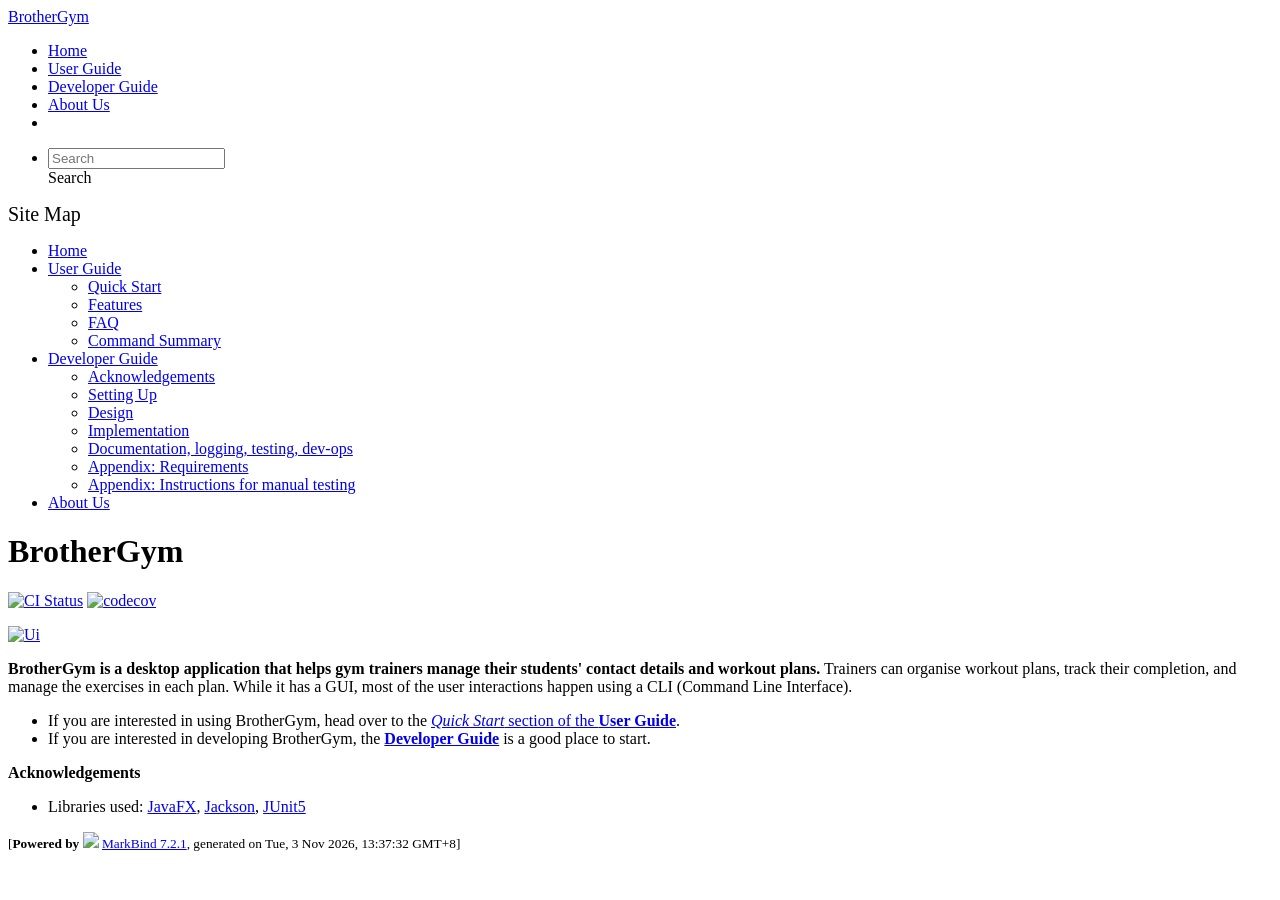
==== commit 198aaea5: "deploy: 2b3556bc5b75e72decf74bc5e4005a843991e887" ====
--- a/index.html
+++ b/index.html
@@ -20,7 +20,7 @@
 <body 
    
   data-code-theme="light">
-<div id="app"><!--[--><header sticky><div data-v-94b60ff6><nav class="navbar navbar-expand-md d-print-none navbar-dark bg-dark" data-v-94b60ff6><div class="container-fluid" data-v-94b60ff6><div class="navbar-left" data-v-94b60ff6><!--[--><a href="/tp/index.html" title="Home" class="navbar-brand">BrotherGym</a><!--]--></div><div class="navbar-default" data-v-94b60ff6><ul class="navbar-nav me-auto mt-2 mt-lg-0" data-v-94b60ff6><!--[--> <li><a href="/tp/index.html" class="nav-link">Home</a></li> <li><a href="/tp/UserGuide.html" class="nav-link">User Guide</a></li> <li><a href="/tp/DeveloperGuide.html" class="nav-link">Developer Guide</a></li> <li><a href="/tp/AboutUs.html" class="nav-link">About Us</a></li> <li><a href="https://github.com/AY2627S1-CS2103T-T11-4/tp" target="_blank" class="nav-link"><span><span aria-hidden="true" class="fab fa-github"></span></span></a></li> <!--]--></ul></div><div class="navbar-right" data-v-94b60ff6><ul class="navbar-nav" data-v-94b60ff6><!--[--><li><form class="navbar-form"><div style="position:relative;" class="dropdown" data-v-103d5c4e><!--[--><input value="" data-bs-toggle="dropdown" type="text" class="form-control" placeholder="Search" autocomplete="off" data-v-103d5c4e><div class="form-control placeholder-div-hidden" data-v-103d5c4e>Search</div><!--]--><ul class="dropdown-menu search-dropdown-menu dropdown-menu-hidden dropdown-menu-end" data-v-103d5c4e><!--[--><!--]--></ul></div></form></li><!--]--></ul><!----></div></div></nav><div style="display:none;" class="lower-navbar-container" data-v-94b60ff6><!--[--><!----><!----><!--]--></div></div></header> <div id="flex-body"><nav id="site-nav" data-v-6b1b63d2><!--[--><div class="site-nav-top"><div class="fw-bold mb-2" style="font-size:1.25rem;">Site Map</div></div> <div class="nav-component slim-scroll"><div class="site-nav-root"><!--[--><ul class="site-nav-list site-nav-list-root" data-v-6b1b63d2><!--[--><li><div class="site-nav-default-list-item site-nav-list-item-0" onclick="handleSiteNavClick(this)"><a href="/tp/index.html">Home</a></div></li> <li><div class="site-nav-default-list-item site-nav-list-item-0" onclick="handleSiteNavClick(this)"><a href="/tp/UserGuide.html">User Guide</a> <div class="site-nav-dropdown-btn-container"><i class="site-nav-dropdown-btn-icon site-nav-rotate-icon" onclick="handleSiteNavClick(this.parentNode.parentNode, false); event.stopPropagation();"><span class="glyphicon glyphicon-menu-down" aria-hidden="true"></span></i></div></div><ul class="site-nav-dropdown-container site-nav-dropdown-container-open site-nav-list"><li><div class="site-nav-default-list-item site-nav-list-item-1" onclick="handleSiteNavClick(this)"><a href="/tp/UserGuide.html#quick-start">Quick Start</a></div></li> <li><div class="site-nav-default-list-item site-nav-list-item-1" onclick="handleSiteNavClick(this)"><a href="/tp/UserGuide.html#features">Features</a></div></li> <li><div class="site-nav-default-list-item site-nav-list-item-1" onclick="handleSiteNavClick(this)"><a href="/tp/UserGuide.html#faq">FAQ</a></div></li> <li><div class="site-nav-default-list-item site-nav-list-item-1" onclick="handleSiteNavClick(this)"><a href="/tp/UserGuide.html#command-summary">Command Summary</a></div></li></ul></li> <li><div class="site-nav-default-list-item site-nav-list-item-0" onclick="handleSiteNavClick(this)"><a href="/tp/DeveloperGuide.html">Developer Guide</a> <div class="site-nav-dropdown-btn-container"><i class="site-nav-dropdown-btn-icon site-nav-rotate-icon" onclick="handleSiteNavClick(this.parentNode.parentNode, false); event.stopPropagation();"><span class="glyphicon glyphicon-menu-down" aria-hidden="true"></span></i></div></div><ul class="site-nav-dropdown-container site-nav-dropdown-container-open site-nav-list"><li><div class="site-nav-default-list-item site-nav-list-item-1" onclick="handleSiteNavClick(this)"><a href="/tp/DeveloperGuide.html#acknowledgements">Acknowledgements</a></div></li> <li><div class="site-nav-default-list-item site-nav-list-item-1" onclick="handleSiteNavClick(this)"><a href="/tp/DeveloperGuide.html#setting-up-getting-started">Setting Up</a></div></li> <li><div class="site-nav-default-list-item site-nav-list-item-1" onclick="handleSiteNavClick(this)"><a href="/tp/DeveloperGuide.html#design">Design</a></div></li> <li><div class="site-nav-default-list-item site-nav-list-item-1" onclick="handleSiteNavClick(this)"><a href="/tp/DeveloperGuide.html#implementation">Implementation</a></div></li> <li><div class="site-nav-default-list-item site-nav-list-item-1" onclick="handleSiteNavClick(this)"><a href="/tp/DeveloperGuide.html#documentation-logging-testing-dev-ops">Documentation, logging, testing, dev-ops</a></div></li> <li><div class="site-nav-default-list-item site-nav-list-item-1" onclick="handleSiteNavClick(this)"><a href="/tp/DeveloperGuide.html#appendix-requirements">Appendix: Requirements</a></div></li> <li><div class="site-nav-default-list-item site-nav-list-item-1" onclick="handleSiteNavClick(this)"><a href="/tp/DeveloperGuide.html#appendix-instructions-for-manual-testing">Appendix: Instructions for manual testing</a></div></li></ul></li> <li><div class="site-nav-default-list-item site-nav-list-item-0" onclick="handleSiteNavClick(this)"><a href="/tp/AboutUs.html">About Us</a></div></li><!--]--><!--v-if--></ul><!--]--></div></div><!--]--><!--v-if--></nav> <div id="content-wrapper"><h1 id="brothergym">BrotherGym<a class="fa fa-anchor" href="#brothergym" onclick="event.stopPropagation()"></a></h1> <p><a href="https://github.com/AY2627S1-CS2103T-T11-4/tp/actions/workflows/gradle.yml"><img src="https://github.com/AY2627S1-CS2103T-T11-4/tp/actions/workflows/gradle.yml/badge.svg?branch=master" alt="CI Status" class="img-fluid"></a> <a href="https://codecov.io/gh/AY2627S1-CS2103T-T11-4/tp"><img src="https://codecov.io/gh/AY2627S1-CS2103T-T11-4/tp/graph/badge.svg" alt="codecov" class="img-fluid"></a></p> <p><a href="/tp/images/Ui.png" target="_self"><img src="/tp/images/Ui.png" alt="Ui" class="img-fluid"></a></p> <p><strong>BrotherGym is a desktop application that helps gym trainers manage their students&#39; contact details and workout plans.</strong> Trainers can organise workout plans, track their completion, and manage the exercises in each plan. While it has a GUI, most of the user interactions happen using a CLI (Command Line Interface).</p> <ul><li>If you are interested in using BrotherGym, head over to the <a href="/tp/UserGuide.html#quick-start"><em>Quick Start</em> section of the <strong>User Guide</strong></a>.</li> <li>If you are interested in developing BrotherGym, the <a href="/tp/DeveloperGuide.html"><strong>Developer Guide</strong></a> is a good place to start.</li></ul> <p><strong>Acknowledgements</strong></p> <ul><li>Libraries used: <a href="https://openjfx.io/">JavaFX</a>, <a href="https://github.com/FasterXML/jackson">Jackson</a>, <a href="https://github.com/junit-team/junit5">JUnit5</a></li></ul></div> <nav id="page-nav" data-v-6b1b63d2><!--[--><div class="nav-component slim-scroll"></div><!--]--><!--v-if--></nav> <div class="scroll-top-button fa-lg d-print-none" style="display:none;bottom:2%;right:2%;position:fixed;" aria-hidden="true"><!--[--><i class="fas fa-arrow-circle-up"></i><!--]--></div></div> <footer><div class="text-center"><small>[<span><strong>Powered by</strong></span> <img src="https://markbind.org/favicon.ico" width="30"> <a href="https://markbind.org/">MarkBind 7.2.1</a>, generated on Tue, 3 Nov 2026, 13:33:27 GMT+8]</small></div></footer><!--]--></div>
+<div id="app"><!--[--><header sticky><div data-v-94b60ff6><nav class="navbar navbar-expand-md d-print-none navbar-dark bg-dark" data-v-94b60ff6><div class="container-fluid" data-v-94b60ff6><div class="navbar-left" data-v-94b60ff6><!--[--><a href="/tp/index.html" title="Home" class="navbar-brand">BrotherGym</a><!--]--></div><div class="navbar-default" data-v-94b60ff6><ul class="navbar-nav me-auto mt-2 mt-lg-0" data-v-94b60ff6><!--[--> <li><a href="/tp/index.html" class="nav-link">Home</a></li> <li><a href="/tp/UserGuide.html" class="nav-link">User Guide</a></li> <li><a href="/tp/DeveloperGuide.html" class="nav-link">Developer Guide</a></li> <li><a href="/tp/AboutUs.html" class="nav-link">About Us</a></li> <li><a href="https://github.com/AY2627S1-CS2103T-T11-4/tp" target="_blank" class="nav-link"><span><span aria-hidden="true" class="fab fa-github"></span></span></a></li> <!--]--></ul></div><div class="navbar-right" data-v-94b60ff6><ul class="navbar-nav" data-v-94b60ff6><!--[--><li><form class="navbar-form"><div style="position:relative;" class="dropdown" data-v-103d5c4e><!--[--><input value="" data-bs-toggle="dropdown" type="text" class="form-control" placeholder="Search" autocomplete="off" data-v-103d5c4e><div class="form-control placeholder-div-hidden" data-v-103d5c4e>Search</div><!--]--><ul class="dropdown-menu search-dropdown-menu dropdown-menu-hidden dropdown-menu-end" data-v-103d5c4e><!--[--><!--]--></ul></div></form></li><!--]--></ul><!----></div></div></nav><div style="display:none;" class="lower-navbar-container" data-v-94b60ff6><!--[--><!----><!----><!--]--></div></div></header> <div id="flex-body"><nav id="site-nav" data-v-6b1b63d2><!--[--><div class="site-nav-top"><div class="fw-bold mb-2" style="font-size:1.25rem;">Site Map</div></div> <div class="nav-component slim-scroll"><div class="site-nav-root"><!--[--><ul class="site-nav-list site-nav-list-root" data-v-6b1b63d2><!--[--><li><div class="site-nav-default-list-item site-nav-list-item-0" onclick="handleSiteNavClick(this)"><a href="/tp/index.html">Home</a></div></li> <li><div class="site-nav-default-list-item site-nav-list-item-0" onclick="handleSiteNavClick(this)"><a href="/tp/UserGuide.html">User Guide</a> <div class="site-nav-dropdown-btn-container"><i class="site-nav-dropdown-btn-icon site-nav-rotate-icon" onclick="handleSiteNavClick(this.parentNode.parentNode, false); event.stopPropagation();"><span class="glyphicon glyphicon-menu-down" aria-hidden="true"></span></i></div></div><ul class="site-nav-dropdown-container site-nav-dropdown-container-open site-nav-list"><li><div class="site-nav-default-list-item site-nav-list-item-1" onclick="handleSiteNavClick(this)"><a href="/tp/UserGuide.html#quick-start">Quick Start</a></div></li> <li><div class="site-nav-default-list-item site-nav-list-item-1" onclick="handleSiteNavClick(this)"><a href="/tp/UserGuide.html#features">Features</a></div></li> <li><div class="site-nav-default-list-item site-nav-list-item-1" onclick="handleSiteNavClick(this)"><a href="/tp/UserGuide.html#faq">FAQ</a></div></li> <li><div class="site-nav-default-list-item site-nav-list-item-1" onclick="handleSiteNavClick(this)"><a href="/tp/UserGuide.html#command-summary">Command Summary</a></div></li></ul></li> <li><div class="site-nav-default-list-item site-nav-list-item-0" onclick="handleSiteNavClick(this)"><a href="/tp/DeveloperGuide.html">Developer Guide</a> <div class="site-nav-dropdown-btn-container"><i class="site-nav-dropdown-btn-icon site-nav-rotate-icon" onclick="handleSiteNavClick(this.parentNode.parentNode, false); event.stopPropagation();"><span class="glyphicon glyphicon-menu-down" aria-hidden="true"></span></i></div></div><ul class="site-nav-dropdown-container site-nav-dropdown-container-open site-nav-list"><li><div class="site-nav-default-list-item site-nav-list-item-1" onclick="handleSiteNavClick(this)"><a href="/tp/DeveloperGuide.html#acknowledgements">Acknowledgements</a></div></li> <li><div class="site-nav-default-list-item site-nav-list-item-1" onclick="handleSiteNavClick(this)"><a href="/tp/DeveloperGuide.html#setting-up-getting-started">Setting Up</a></div></li> <li><div class="site-nav-default-list-item site-nav-list-item-1" onclick="handleSiteNavClick(this)"><a href="/tp/DeveloperGuide.html#design">Design</a></div></li> <li><div class="site-nav-default-list-item site-nav-list-item-1" onclick="handleSiteNavClick(this)"><a href="/tp/DeveloperGuide.html#implementation">Implementation</a></div></li> <li><div class="site-nav-default-list-item site-nav-list-item-1" onclick="handleSiteNavClick(this)"><a href="/tp/DeveloperGuide.html#documentation-logging-testing-dev-ops">Documentation, logging, testing, dev-ops</a></div></li> <li><div class="site-nav-default-list-item site-nav-list-item-1" onclick="handleSiteNavClick(this)"><a href="/tp/DeveloperGuide.html#appendix-requirements">Appendix: Requirements</a></div></li> <li><div class="site-nav-default-list-item site-nav-list-item-1" onclick="handleSiteNavClick(this)"><a href="/tp/DeveloperGuide.html#appendix-instructions-for-manual-testing">Appendix: Instructions for manual testing</a></div></li></ul></li> <li><div class="site-nav-default-list-item site-nav-list-item-0" onclick="handleSiteNavClick(this)"><a href="/tp/AboutUs.html">About Us</a></div></li><!--]--><!--v-if--></ul><!--]--></div></div><!--]--><!--v-if--></nav> <div id="content-wrapper"><h1 id="brothergym">BrotherGym<a class="fa fa-anchor" href="#brothergym" onclick="event.stopPropagation()"></a></h1> <p><a href="https://github.com/AY2627S1-CS2103T-T11-4/tp/actions/workflows/gradle.yml"><img src="https://github.com/AY2627S1-CS2103T-T11-4/tp/actions/workflows/gradle.yml/badge.svg?branch=master" alt="CI Status" class="img-fluid"></a> <a href="https://codecov.io/gh/AY2627S1-CS2103T-T11-4/tp"><img src="https://codecov.io/gh/AY2627S1-CS2103T-T11-4/tp/graph/badge.svg" alt="codecov" class="img-fluid"></a></p> <p><a href="/tp/images/Ui.png" target="_self"><img src="/tp/images/Ui.png" alt="Ui" class="img-fluid"></a></p> <p><strong>BrotherGym is a desktop application that helps gym trainers manage their students&#39; contact details and workout plans.</strong> Trainers can organise workout plans, track their completion, and manage the exercises in each plan. While it has a GUI, most of the user interactions happen using a CLI (Command Line Interface).</p> <ul><li>If you are interested in using BrotherGym, head over to the <a href="/tp/UserGuide.html#quick-start"><em>Quick Start</em> section of the <strong>User Guide</strong></a>.</li> <li>If you are interested in developing BrotherGym, the <a href="/tp/DeveloperGuide.html"><strong>Developer Guide</strong></a> is a good place to start.</li></ul> <p><strong>Acknowledgements</strong></p> <ul><li>Libraries used: <a href="https://openjfx.io/">JavaFX</a>, <a href="https://github.com/FasterXML/jackson">Jackson</a>, <a href="https://github.com/junit-team/junit5">JUnit5</a></li></ul></div> <nav id="page-nav" data-v-6b1b63d2><!--[--><div class="nav-component slim-scroll"></div><!--]--><!--v-if--></nav> <div class="scroll-top-button fa-lg d-print-none" style="display:none;bottom:2%;right:2%;position:fixed;" aria-hidden="true"><!--[--><i class="fas fa-arrow-circle-up"></i><!--]--></div></div> <footer><div class="text-center"><small>[<span><strong>Powered by</strong></span> <img src="https://markbind.org/favicon.ico" width="30"> <a href="https://markbind.org/">MarkBind 7.2.1</a>, generated on Tue, 3 Nov 2026, 13:37:32 GMT+8]</small></div></footer><!--]--></div>
 </body><script src="/tp/markbind/js/bootstrap-utility.min.js"></script>
 <script src="/tp/markbind/js/polyfill.min.js"></script>
 <script src="/tp/markbind/js/vue.global.prod.min.js"></script>
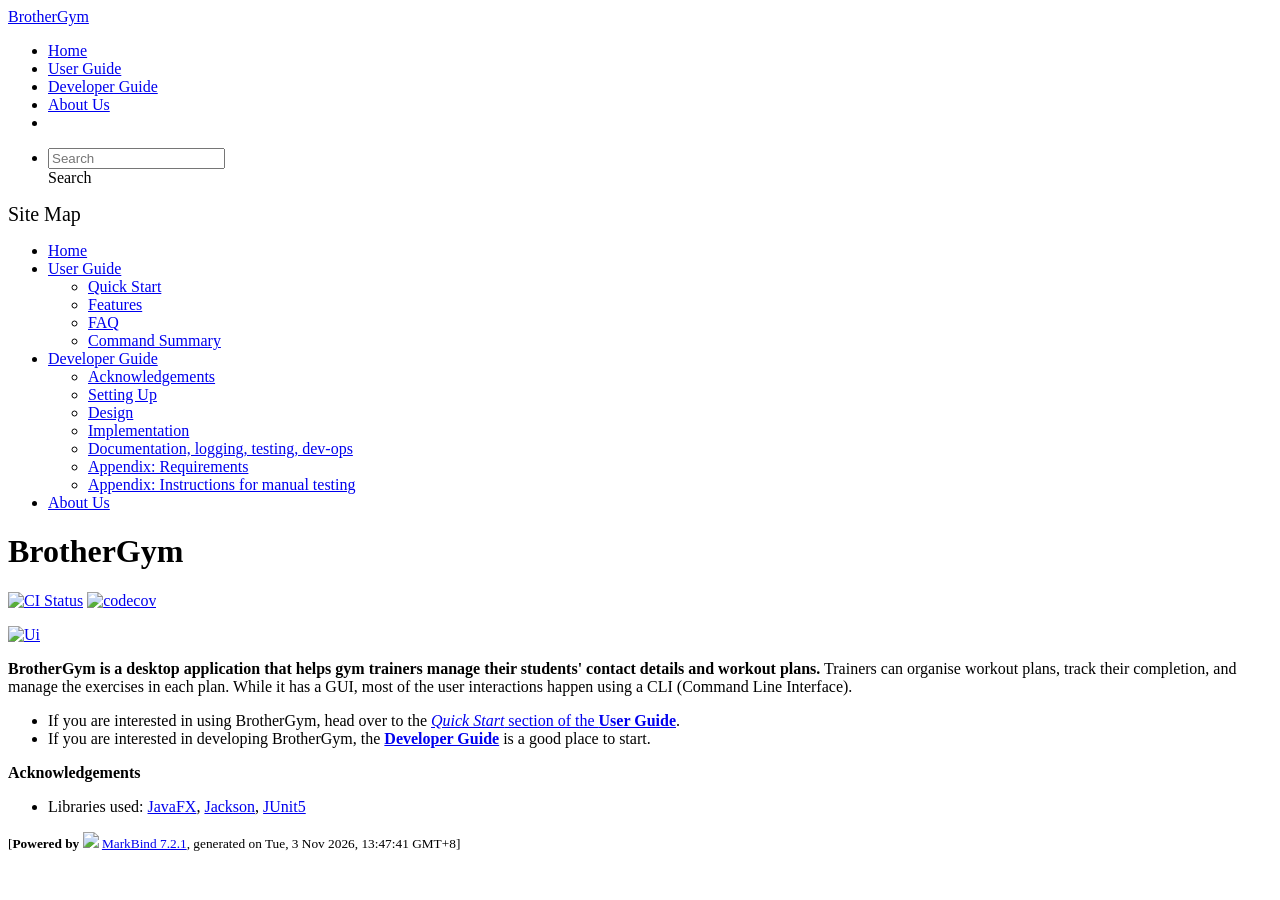
==== commit db39d0f5: "deploy: 108555c2e0a0b39e061148d9795bd0bd3e32e945" ====
--- a/index.html
+++ b/index.html
@@ -20,7 +20,7 @@
 <body 
    
   data-code-theme="light">
-<div id="app"><!--[--><header sticky><div data-v-94b60ff6><nav class="navbar navbar-expand-md d-print-none navbar-dark bg-dark" data-v-94b60ff6><div class="container-fluid" data-v-94b60ff6><div class="navbar-left" data-v-94b60ff6><!--[--><a href="/tp/index.html" title="Home" class="navbar-brand">BrotherGym</a><!--]--></div><div class="navbar-default" data-v-94b60ff6><ul class="navbar-nav me-auto mt-2 mt-lg-0" data-v-94b60ff6><!--[--> <li><a href="/tp/index.html" class="nav-link">Home</a></li> <li><a href="/tp/UserGuide.html" class="nav-link">User Guide</a></li> <li><a href="/tp/DeveloperGuide.html" class="nav-link">Developer Guide</a></li> <li><a href="/tp/AboutUs.html" class="nav-link">About Us</a></li> <li><a href="https://github.com/AY2627S1-CS2103T-T11-4/tp" target="_blank" class="nav-link"><span><span aria-hidden="true" class="fab fa-github"></span></span></a></li> <!--]--></ul></div><div class="navbar-right" data-v-94b60ff6><ul class="navbar-nav" data-v-94b60ff6><!--[--><li><form class="navbar-form"><div style="position:relative;" class="dropdown" data-v-103d5c4e><!--[--><input value="" data-bs-toggle="dropdown" type="text" class="form-control" placeholder="Search" autocomplete="off" data-v-103d5c4e><div class="form-control placeholder-div-hidden" data-v-103d5c4e>Search</div><!--]--><ul class="dropdown-menu search-dropdown-menu dropdown-menu-hidden dropdown-menu-end" data-v-103d5c4e><!--[--><!--]--></ul></div></form></li><!--]--></ul><!----></div></div></nav><div style="display:none;" class="lower-navbar-container" data-v-94b60ff6><!--[--><!----><!----><!--]--></div></div></header> <div id="flex-body"><nav id="site-nav" data-v-6b1b63d2><!--[--><div class="site-nav-top"><div class="fw-bold mb-2" style="font-size:1.25rem;">Site Map</div></div> <div class="nav-component slim-scroll"><div class="site-nav-root"><!--[--><ul class="site-nav-list site-nav-list-root" data-v-6b1b63d2><!--[--><li><div class="site-nav-default-list-item site-nav-list-item-0" onclick="handleSiteNavClick(this)"><a href="/tp/index.html">Home</a></div></li> <li><div class="site-nav-default-list-item site-nav-list-item-0" onclick="handleSiteNavClick(this)"><a href="/tp/UserGuide.html">User Guide</a> <div class="site-nav-dropdown-btn-container"><i class="site-nav-dropdown-btn-icon site-nav-rotate-icon" onclick="handleSiteNavClick(this.parentNode.parentNode, false); event.stopPropagation();"><span class="glyphicon glyphicon-menu-down" aria-hidden="true"></span></i></div></div><ul class="site-nav-dropdown-container site-nav-dropdown-container-open site-nav-list"><li><div class="site-nav-default-list-item site-nav-list-item-1" onclick="handleSiteNavClick(this)"><a href="/tp/UserGuide.html#quick-start">Quick Start</a></div></li> <li><div class="site-nav-default-list-item site-nav-list-item-1" onclick="handleSiteNavClick(this)"><a href="/tp/UserGuide.html#features">Features</a></div></li> <li><div class="site-nav-default-list-item site-nav-list-item-1" onclick="handleSiteNavClick(this)"><a href="/tp/UserGuide.html#faq">FAQ</a></div></li> <li><div class="site-nav-default-list-item site-nav-list-item-1" onclick="handleSiteNavClick(this)"><a href="/tp/UserGuide.html#command-summary">Command Summary</a></div></li></ul></li> <li><div class="site-nav-default-list-item site-nav-list-item-0" onclick="handleSiteNavClick(this)"><a href="/tp/DeveloperGuide.html">Developer Guide</a> <div class="site-nav-dropdown-btn-container"><i class="site-nav-dropdown-btn-icon site-nav-rotate-icon" onclick="handleSiteNavClick(this.parentNode.parentNode, false); event.stopPropagation();"><span class="glyphicon glyphicon-menu-down" aria-hidden="true"></span></i></div></div><ul class="site-nav-dropdown-container site-nav-dropdown-container-open site-nav-list"><li><div class="site-nav-default-list-item site-nav-list-item-1" onclick="handleSiteNavClick(this)"><a href="/tp/DeveloperGuide.html#acknowledgements">Acknowledgements</a></div></li> <li><div class="site-nav-default-list-item site-nav-list-item-1" onclick="handleSiteNavClick(this)"><a href="/tp/DeveloperGuide.html#setting-up-getting-started">Setting Up</a></div></li> <li><div class="site-nav-default-list-item site-nav-list-item-1" onclick="handleSiteNavClick(this)"><a href="/tp/DeveloperGuide.html#design">Design</a></div></li> <li><div class="site-nav-default-list-item site-nav-list-item-1" onclick="handleSiteNavClick(this)"><a href="/tp/DeveloperGuide.html#implementation">Implementation</a></div></li> <li><div class="site-nav-default-list-item site-nav-list-item-1" onclick="handleSiteNavClick(this)"><a href="/tp/DeveloperGuide.html#documentation-logging-testing-dev-ops">Documentation, logging, testing, dev-ops</a></div></li> <li><div class="site-nav-default-list-item site-nav-list-item-1" onclick="handleSiteNavClick(this)"><a href="/tp/DeveloperGuide.html#appendix-requirements">Appendix: Requirements</a></div></li> <li><div class="site-nav-default-list-item site-nav-list-item-1" onclick="handleSiteNavClick(this)"><a href="/tp/DeveloperGuide.html#appendix-instructions-for-manual-testing">Appendix: Instructions for manual testing</a></div></li></ul></li> <li><div class="site-nav-default-list-item site-nav-list-item-0" onclick="handleSiteNavClick(this)"><a href="/tp/AboutUs.html">About Us</a></div></li><!--]--><!--v-if--></ul><!--]--></div></div><!--]--><!--v-if--></nav> <div id="content-wrapper"><h1 id="brothergym">BrotherGym<a class="fa fa-anchor" href="#brothergym" onclick="event.stopPropagation()"></a></h1> <p><a href="https://github.com/AY2627S1-CS2103T-T11-4/tp/actions/workflows/gradle.yml"><img src="https://github.com/AY2627S1-CS2103T-T11-4/tp/actions/workflows/gradle.yml/badge.svg?branch=master" alt="CI Status" class="img-fluid"></a> <a href="https://codecov.io/gh/AY2627S1-CS2103T-T11-4/tp"><img src="https://codecov.io/gh/AY2627S1-CS2103T-T11-4/tp/graph/badge.svg" alt="codecov" class="img-fluid"></a></p> <p><a href="/tp/images/Ui.png" target="_self"><img src="/tp/images/Ui.png" alt="Ui" class="img-fluid"></a></p> <p><strong>BrotherGym is a desktop application that helps gym trainers manage their students&#39; contact details and workout plans.</strong> Trainers can organise workout plans, track their completion, and manage the exercises in each plan. While it has a GUI, most of the user interactions happen using a CLI (Command Line Interface).</p> <ul><li>If you are interested in using BrotherGym, head over to the <a href="/tp/UserGuide.html#quick-start"><em>Quick Start</em> section of the <strong>User Guide</strong></a>.</li> <li>If you are interested in developing BrotherGym, the <a href="/tp/DeveloperGuide.html"><strong>Developer Guide</strong></a> is a good place to start.</li></ul> <p><strong>Acknowledgements</strong></p> <ul><li>Libraries used: <a href="https://openjfx.io/">JavaFX</a>, <a href="https://github.com/FasterXML/jackson">Jackson</a>, <a href="https://github.com/junit-team/junit5">JUnit5</a></li></ul></div> <nav id="page-nav" data-v-6b1b63d2><!--[--><div class="nav-component slim-scroll"></div><!--]--><!--v-if--></nav> <div class="scroll-top-button fa-lg d-print-none" style="display:none;bottom:2%;right:2%;position:fixed;" aria-hidden="true"><!--[--><i class="fas fa-arrow-circle-up"></i><!--]--></div></div> <footer><div class="text-center"><small>[<span><strong>Powered by</strong></span> <img src="https://markbind.org/favicon.ico" width="30"> <a href="https://markbind.org/">MarkBind 7.2.1</a>, generated on Tue, 3 Nov 2026, 13:37:32 GMT+8]</small></div></footer><!--]--></div>
+<div id="app"><!--[--><header sticky><div data-v-94b60ff6><nav class="navbar navbar-expand-md d-print-none navbar-dark bg-dark" data-v-94b60ff6><div class="container-fluid" data-v-94b60ff6><div class="navbar-left" data-v-94b60ff6><!--[--><a href="/tp/index.html" title="Home" class="navbar-brand">BrotherGym</a><!--]--></div><div class="navbar-default" data-v-94b60ff6><ul class="navbar-nav me-auto mt-2 mt-lg-0" data-v-94b60ff6><!--[--> <li><a href="/tp/index.html" class="nav-link">Home</a></li> <li><a href="/tp/UserGuide.html" class="nav-link">User Guide</a></li> <li><a href="/tp/DeveloperGuide.html" class="nav-link">Developer Guide</a></li> <li><a href="/tp/AboutUs.html" class="nav-link">About Us</a></li> <li><a href="https://github.com/AY2627S1-CS2103T-T11-4/tp" target="_blank" class="nav-link"><span><span aria-hidden="true" class="fab fa-github"></span></span></a></li> <!--]--></ul></div><div class="navbar-right" data-v-94b60ff6><ul class="navbar-nav" data-v-94b60ff6><!--[--><li><form class="navbar-form"><div style="position:relative;" class="dropdown" data-v-103d5c4e><!--[--><input value="" data-bs-toggle="dropdown" type="text" class="form-control" placeholder="Search" autocomplete="off" data-v-103d5c4e><div class="form-control placeholder-div-hidden" data-v-103d5c4e>Search</div><!--]--><ul class="dropdown-menu search-dropdown-menu dropdown-menu-hidden dropdown-menu-end" data-v-103d5c4e><!--[--><!--]--></ul></div></form></li><!--]--></ul><!----></div></div></nav><div style="display:none;" class="lower-navbar-container" data-v-94b60ff6><!--[--><!----><!----><!--]--></div></div></header> <div id="flex-body"><nav id="site-nav" data-v-6b1b63d2><!--[--><div class="site-nav-top"><div class="fw-bold mb-2" style="font-size:1.25rem;">Site Map</div></div> <div class="nav-component slim-scroll"><div class="site-nav-root"><!--[--><ul class="site-nav-list site-nav-list-root" data-v-6b1b63d2><!--[--><li><div class="site-nav-default-list-item site-nav-list-item-0" onclick="handleSiteNavClick(this)"><a href="/tp/index.html">Home</a></div></li> <li><div class="site-nav-default-list-item site-nav-list-item-0" onclick="handleSiteNavClick(this)"><a href="/tp/UserGuide.html">User Guide</a> <div class="site-nav-dropdown-btn-container"><i class="site-nav-dropdown-btn-icon site-nav-rotate-icon" onclick="handleSiteNavClick(this.parentNode.parentNode, false); event.stopPropagation();"><span class="glyphicon glyphicon-menu-down" aria-hidden="true"></span></i></div></div><ul class="site-nav-dropdown-container site-nav-dropdown-container-open site-nav-list"><li><div class="site-nav-default-list-item site-nav-list-item-1" onclick="handleSiteNavClick(this)"><a href="/tp/UserGuide.html#quick-start">Quick Start</a></div></li> <li><div class="site-nav-default-list-item site-nav-list-item-1" onclick="handleSiteNavClick(this)"><a href="/tp/UserGuide.html#features">Features</a></div></li> <li><div class="site-nav-default-list-item site-nav-list-item-1" onclick="handleSiteNavClick(this)"><a href="/tp/UserGuide.html#faq">FAQ</a></div></li> <li><div class="site-nav-default-list-item site-nav-list-item-1" onclick="handleSiteNavClick(this)"><a href="/tp/UserGuide.html#command-summary">Command Summary</a></div></li></ul></li> <li><div class="site-nav-default-list-item site-nav-list-item-0" onclick="handleSiteNavClick(this)"><a href="/tp/DeveloperGuide.html">Developer Guide</a> <div class="site-nav-dropdown-btn-container"><i class="site-nav-dropdown-btn-icon site-nav-rotate-icon" onclick="handleSiteNavClick(this.parentNode.parentNode, false); event.stopPropagation();"><span class="glyphicon glyphicon-menu-down" aria-hidden="true"></span></i></div></div><ul class="site-nav-dropdown-container site-nav-dropdown-container-open site-nav-list"><li><div class="site-nav-default-list-item site-nav-list-item-1" onclick="handleSiteNavClick(this)"><a href="/tp/DeveloperGuide.html#acknowledgements">Acknowledgements</a></div></li> <li><div class="site-nav-default-list-item site-nav-list-item-1" onclick="handleSiteNavClick(this)"><a href="/tp/DeveloperGuide.html#setting-up-getting-started">Setting Up</a></div></li> <li><div class="site-nav-default-list-item site-nav-list-item-1" onclick="handleSiteNavClick(this)"><a href="/tp/DeveloperGuide.html#design">Design</a></div></li> <li><div class="site-nav-default-list-item site-nav-list-item-1" onclick="handleSiteNavClick(this)"><a href="/tp/DeveloperGuide.html#implementation">Implementation</a></div></li> <li><div class="site-nav-default-list-item site-nav-list-item-1" onclick="handleSiteNavClick(this)"><a href="/tp/DeveloperGuide.html#documentation-logging-testing-dev-ops">Documentation, logging, testing, dev-ops</a></div></li> <li><div class="site-nav-default-list-item site-nav-list-item-1" onclick="handleSiteNavClick(this)"><a href="/tp/DeveloperGuide.html#appendix-requirements">Appendix: Requirements</a></div></li> <li><div class="site-nav-default-list-item site-nav-list-item-1" onclick="handleSiteNavClick(this)"><a href="/tp/DeveloperGuide.html#appendix-instructions-for-manual-testing">Appendix: Instructions for manual testing</a></div></li></ul></li> <li><div class="site-nav-default-list-item site-nav-list-item-0" onclick="handleSiteNavClick(this)"><a href="/tp/AboutUs.html">About Us</a></div></li><!--]--><!--v-if--></ul><!--]--></div></div><!--]--><!--v-if--></nav> <div id="content-wrapper"><h1 id="brothergym">BrotherGym<a class="fa fa-anchor" href="#brothergym" onclick="event.stopPropagation()"></a></h1> <p><a href="https://github.com/AY2627S1-CS2103T-T11-4/tp/actions/workflows/gradle.yml"><img src="https://github.com/AY2627S1-CS2103T-T11-4/tp/actions/workflows/gradle.yml/badge.svg?branch=master" alt="CI Status" class="img-fluid"></a> <a href="https://codecov.io/gh/AY2627S1-CS2103T-T11-4/tp"><img src="https://codecov.io/gh/AY2627S1-CS2103T-T11-4/tp/graph/badge.svg" alt="codecov" class="img-fluid"></a></p> <p><a href="/tp/images/Ui.png" target="_self"><img src="/tp/images/Ui.png" alt="Ui" class="img-fluid"></a></p> <p><strong>BrotherGym is a desktop application that helps gym trainers manage their students&#39; contact details and workout plans.</strong> Trainers can organise workout plans, track their completion, and manage the exercises in each plan. While it has a GUI, most of the user interactions happen using a CLI (Command Line Interface).</p> <ul><li>If you are interested in using BrotherGym, head over to the <a href="/tp/UserGuide.html#quick-start"><em>Quick Start</em> section of the <strong>User Guide</strong></a>.</li> <li>If you are interested in developing BrotherGym, the <a href="/tp/DeveloperGuide.html"><strong>Developer Guide</strong></a> is a good place to start.</li></ul> <p><strong>Acknowledgements</strong></p> <ul><li>Libraries used: <a href="https://openjfx.io/">JavaFX</a>, <a href="https://github.com/FasterXML/jackson">Jackson</a>, <a href="https://github.com/junit-team/junit5">JUnit5</a></li></ul></div> <nav id="page-nav" data-v-6b1b63d2><!--[--><div class="nav-component slim-scroll"></div><!--]--><!--v-if--></nav> <div class="scroll-top-button fa-lg d-print-none" style="display:none;bottom:2%;right:2%;position:fixed;" aria-hidden="true"><!--[--><i class="fas fa-arrow-circle-up"></i><!--]--></div></div> <footer><div class="text-center"><small>[<span><strong>Powered by</strong></span> <img src="https://markbind.org/favicon.ico" width="30"> <a href="https://markbind.org/">MarkBind 7.2.1</a>, generated on Tue, 3 Nov 2026, 13:47:41 GMT+8]</small></div></footer><!--]--></div>
 </body><script src="/tp/markbind/js/bootstrap-utility.min.js"></script>
 <script src="/tp/markbind/js/polyfill.min.js"></script>
 <script src="/tp/markbind/js/vue.global.prod.min.js"></script>
